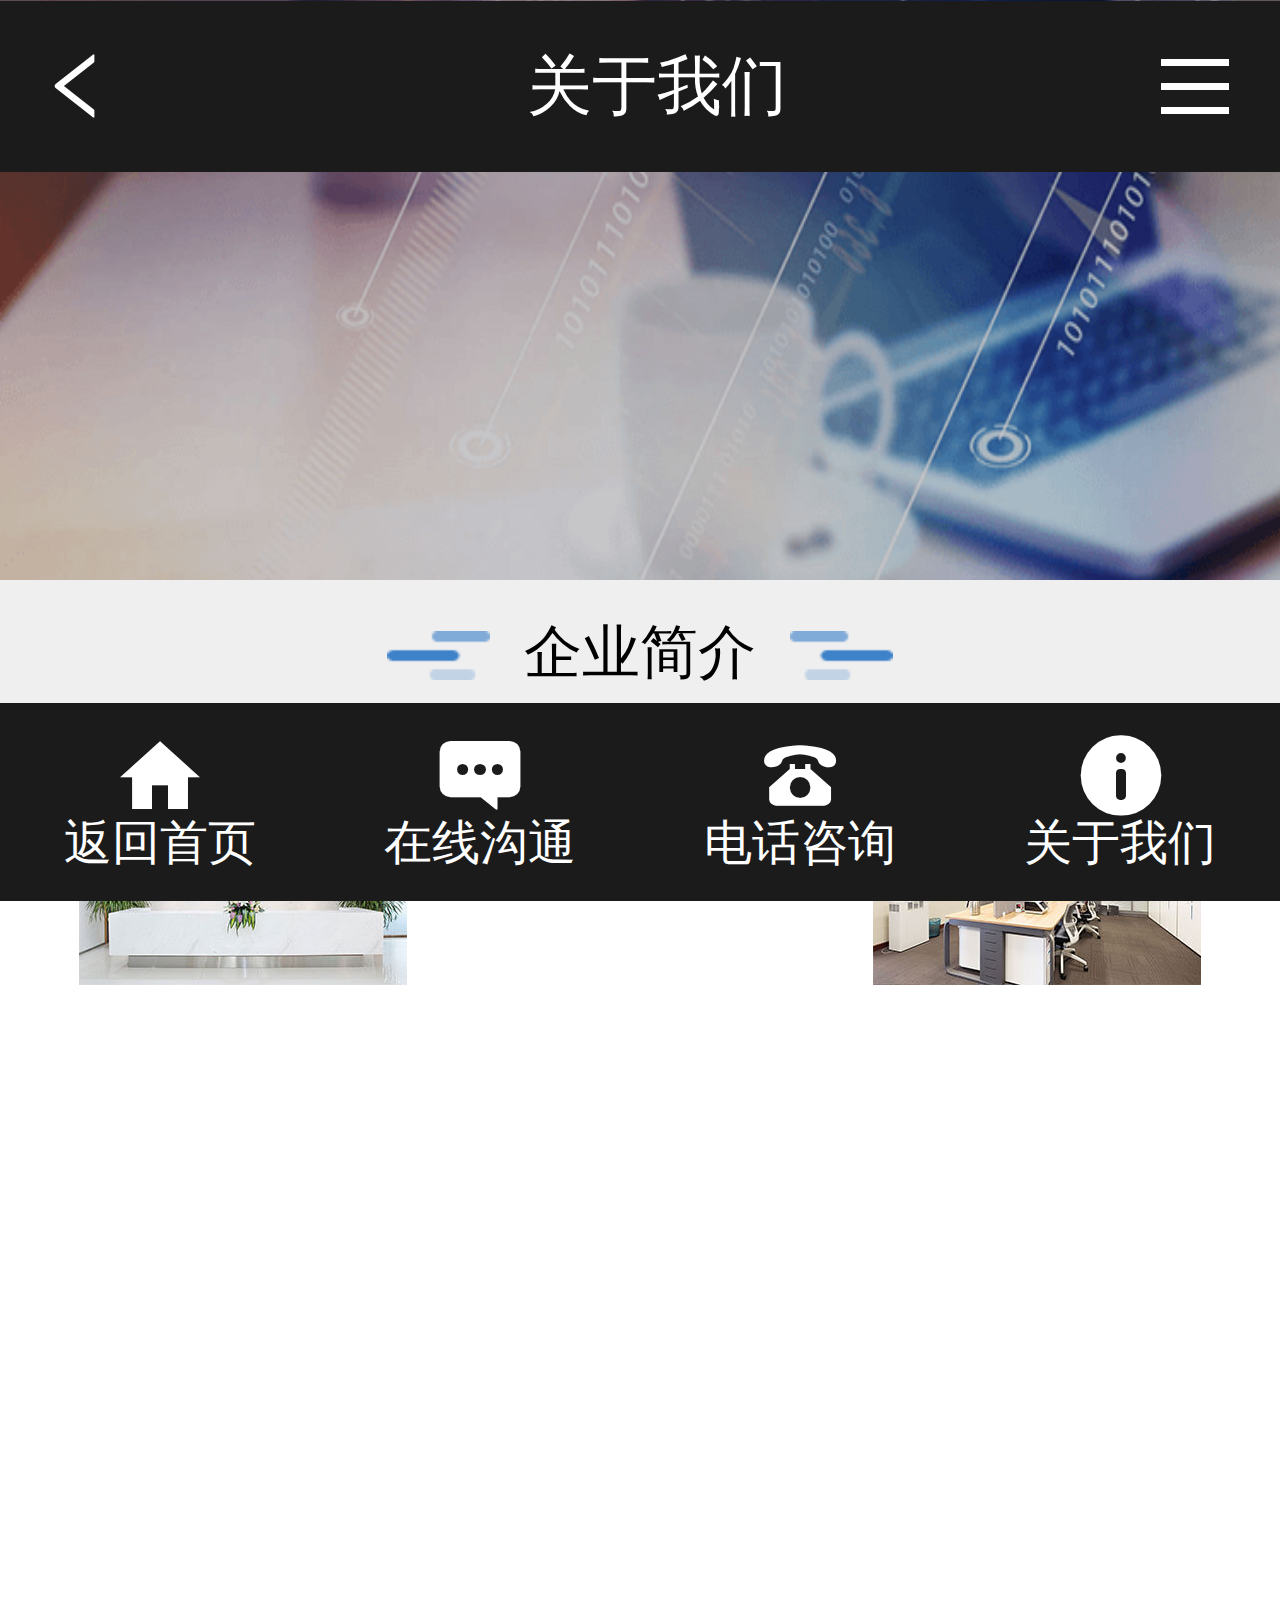
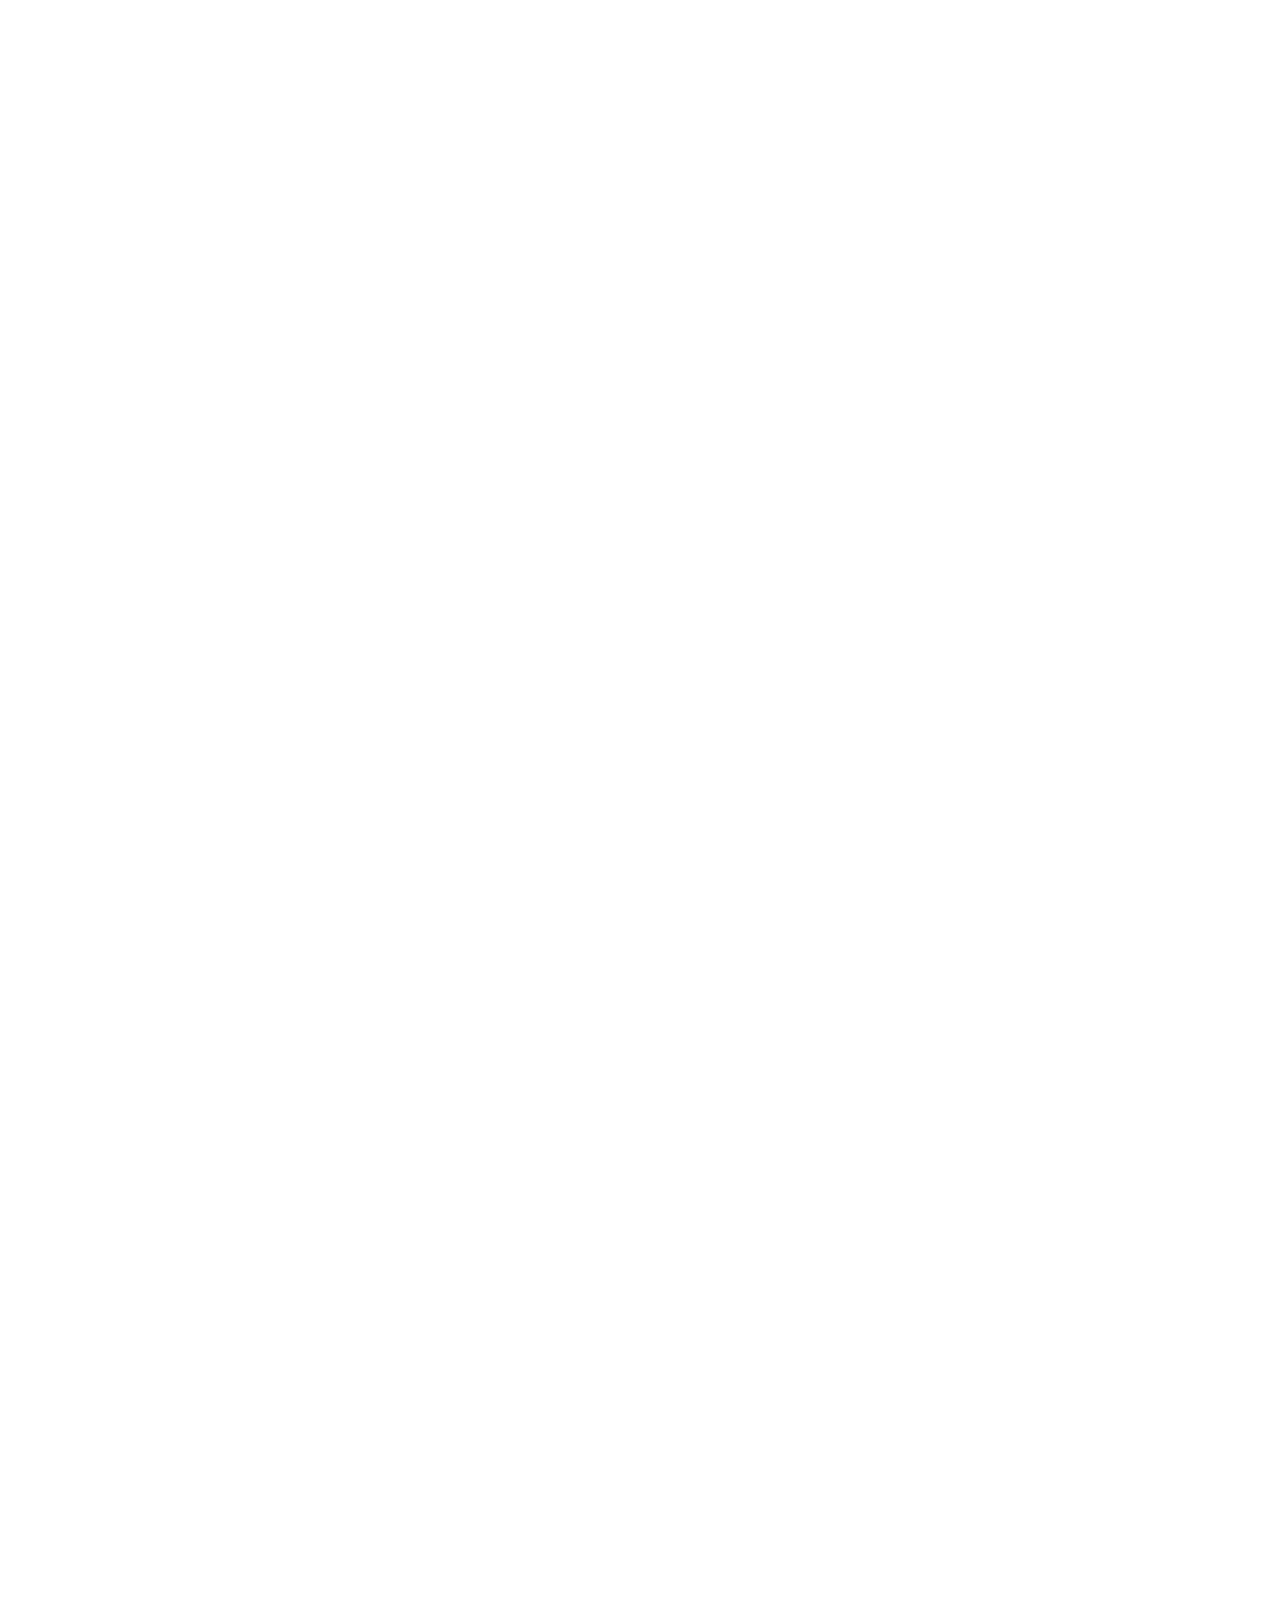
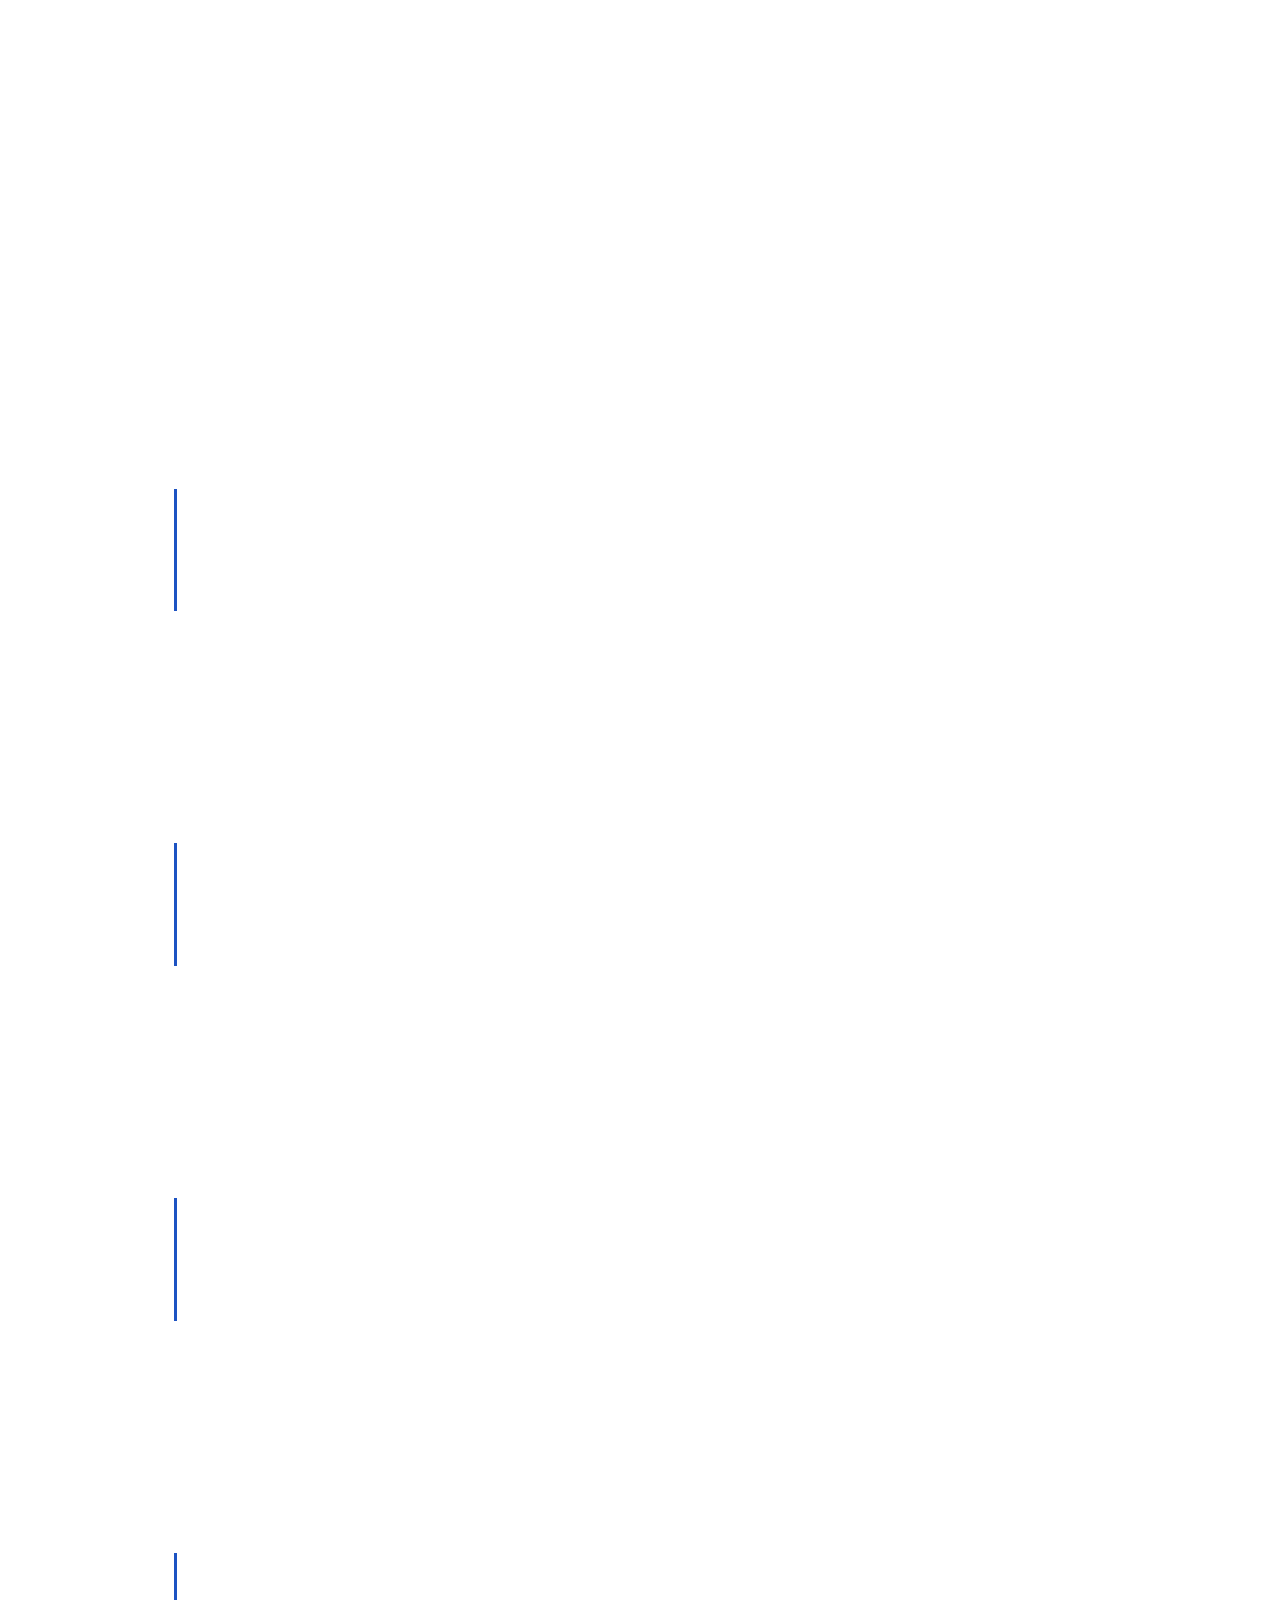
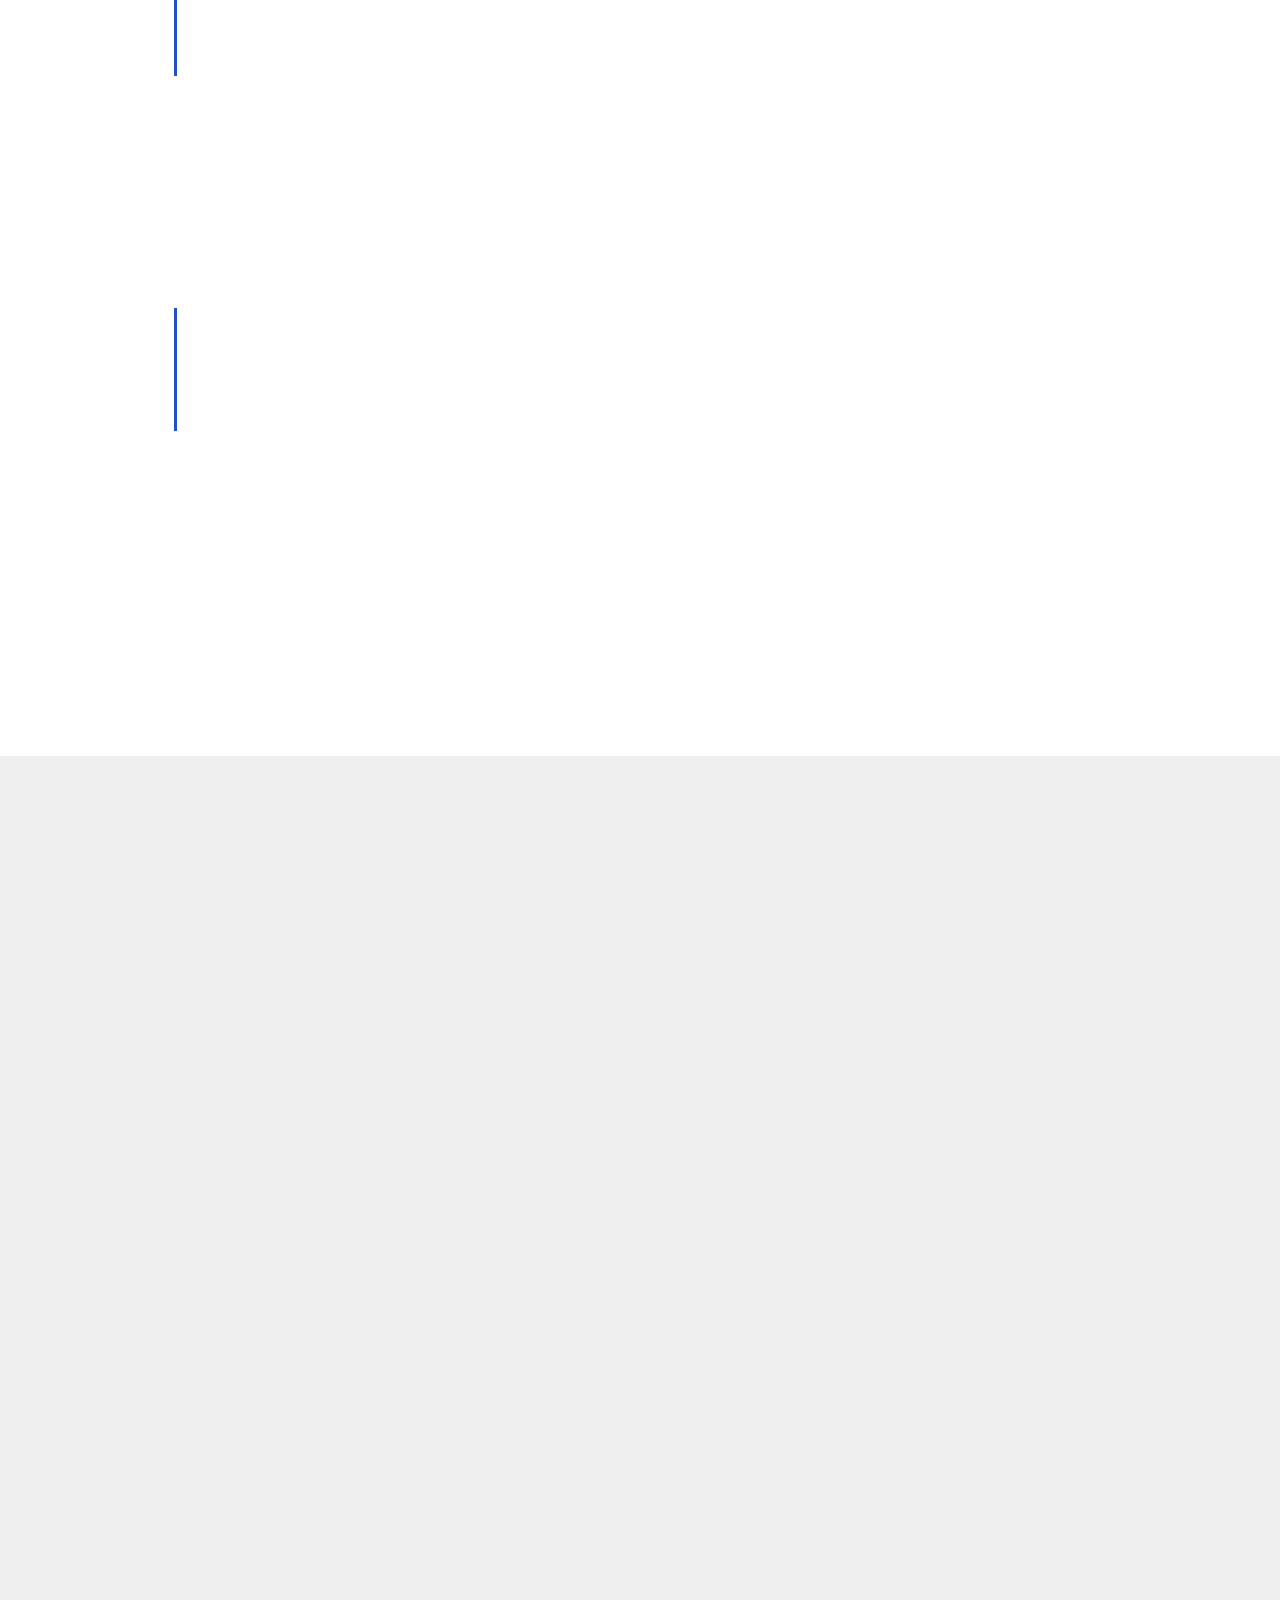
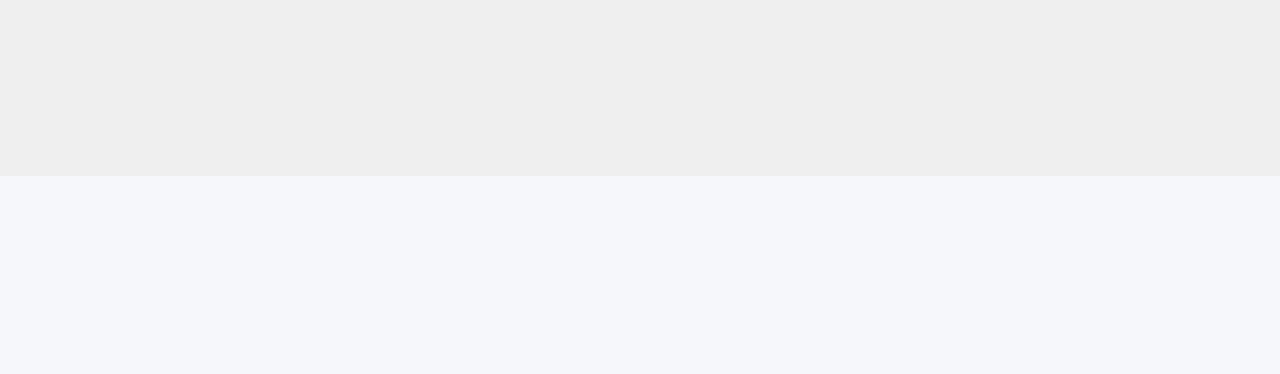
==== lbtMobile/about_us.html @ 7daedcdd "1" ====
<!DOCTYPE html>
<html>
<head>
	<title>恋比特-HOME</title> 
	<!-- 适用于移动端 -->
	<meta name="viewport" content="width=device-width, initial-scale=1" />
	<meta http-equiv="Content-Type" content="text/html; charset=utf-8" />
	<meta name="keywords" content="" />
	<script type="application/x-javascript"> addEventListener("load", function() { setTimeout(hideURLbar, 0); }, false); function hideURLbar(){ window.scrollTo(0,1); } </script>
	<!-- //适用于移动端 -->
	
	<link href="css/animate.css" type="text/css" rel="stylesheet" media="all"> 
	<link href="font-icon/iconfont.css" type="text/css" rel="stylesheet" media="all"> 
	<link href="css/swiper.css" type="text/css" rel="stylesheet" media="all"> 
	<link href="css/public.css" type="text/css" rel="stylesheet" media="all">
	<link href="css/home.css" type="text/css" rel="stylesheet" media="all"> 
</head>
<body>
	<!-- 头部导航 -->
	<header class="public_nav">
		<nav class="nav_btn shenqi1">
			<a class="nav-return shenqi2" href="javascript:history.back();"><i class="biticon biticon-left"></i></a>  
			<p class="nav_title">关于我们</p>
			<span id="navBtnIcon"  href="javascript:;" title="按钮" class="nav_btn_icon shenqi2">
	            <i></i>
	            <i></i>
	            <i></i>
	        </span>
		</nav>
		<ul class="nav_cont" id="navCont">
			<li class="nav-list">
				<a href="index.html"><i class="nav-icon biticon biticon-shouye"></i><span>首页</span></a>
			</li>
			<li class="nav-list">
				<a href="javascript:;"><i class="nav-icon biticon biticon-wangluo"></i><span>区块链</span><i class="biticon biticon-right"></i></a>
				<ul class="secondary_list">
					<li><a href=""><span>区块链技术开发</span></a></li>
					<li><a href=""><span>区块链项目服务</span></a></li>
					<li><a href=""><span>区块链生态</span></a></li>
				</ul>
			</li>
			<li class="nav-list">
				<a href="javascript:;"><i class="nav-icon  biticon biticon-youxi"></i><span>游戏开发</span><i class="biticon biticon-right"></i></a>
				<ul class="secondary_list">
					<li><a href=""><span>棋牌游戏</span></a></li>
					<li><a href=""><span>H5游戏</span></a></li>
					<li><a href=""><span>其他游戏开发</span></a></li>
				</ul>
			</li>
			<li class="nav-list">
				<a href="javascript:;"><i class="nav-icon  biticon biticon-shouji1"></i><span>APP微信开发</span><i class="biticon biticon-right"></i></a>
				<ul class="secondary_list">
					<li><a href=""><span>APP开发</span></a></li>
					<li><a href=""><span>微信开发</span></a></li>
					<li><a href=""><span>其他软件开发</span></a></li>
				</ul>
			</li>
			<li class="nav-list">
				<a href="javascript:;"><i class="nav-icon  biticon biticon-xiangao"></i><span>金融软件开发</span></a>
			</li>
			<li class="nav-list">
				<a href="Quality_service.html"><i class="nav-icon  biticon biticon-xihuan"></i><span>品质服务</span></a>
			</li>
			<li class="nav-list">
				<a href="javascript:;"><i class="nav-icon  biticon biticon-yonghuming"></i><span>关于我们</span></a>
			</li>
			<li class="nav-list">
				<a href="News.html"><i class="nav-icon  biticon biticon-liebiaodaohang_zixun"></i><span>行业咨讯</span></a>
			</li>
		</ul>
		<!-- 底部导航 -->
		<section class="footer_btn">
			<ul>
				<li><a href=""><p><i class="footer-icon biticon biticon-htmal5icon06"></i></p><span>返回首页</span></a></li>
				<li><a href=""><p><i class="footer-icon biticon biticon-tubiao313"></i></p><span>在线沟通</span></a></li>
				<li><a href="tel:400-109-3531"><p><i class="footer-icon biticon biticon-dianhuaguhua"></i></p><span>电话咨询</span></a></li>
				<li><a href=""><p><i class="footer-icon biticon biticon-guanyuwomen1"></i></p><span>关于我们</span></a></li>
			</ul>
		</section>
		<!-- 底部导航 //-->
	</header>
	<div id="hideNavCont"></div>
	<!-- 头部导航// -->
	<div class="main">
		<section class="banner-bgimg" id="auBgimg"></section>
		<section class="sort-cont" id="bannerSwiper">
			<div class="news_title wow fadeInUp center animated" data-wow-delay="0.1s"><h3 class="huise"><img class="newsTitleLt" src="img/title_left.png">企业简介<img class="newsTitleGt" src="img/title_right.png"></h3></div>
			<div class="about_us">
				<div class="huanjing shenqi1">
					<p class="shenqi2 wow fadeInLeft center animated" data-wow-delay="0.1s"><img src="img/about_us_01.jpg"></p>
					<p class="shenqi2 wow fadeInRight center animated" data-wow-delay="0.2s"><img src="img/about_us_02.jpg"></p>
				</div>
				<div class="au_text">
					<p class=" wow fadeInUp center animated" data-wow-delay="0.1s">恋比特国际科技发展（北京）有限责任公司(简称“恋比特”)是一家全球化科技型公司，近十多年来公司集游戏研发、金融软件开发与销售、区块链研发、AI应用等业务为一体，倾力服务于国内中小企业。海内外员工超过两万人，拥有1000多个知识产权，几十个分公司和产业平台，单游戏和金融系统开发或者合作上线项目就有一千八百余个。</p>
					<p class=" wow fadeInUp center animated" data-wow-delay="0.1s">LoveBit（恋比特）由美籍华人Ipeter Wang(爱彼特•王)博士于1987年在洛杉矶创办，起初是一个为游戏公司提供硬件支持业务的仅有七八个人的小车库，探索发展过程中几度易名和转型：近十多年来主体业务逐渐向游戏服务、区块链、数字金融与人工智能方向收拢。Ipeter Wang(爱彼特•王)老先生出生于西安一个书香家庭，少年时期随父到京，1985年到海外发展，近年转投北京，立志以新科技和新技术报效祖国服务人民！</p>
					<p class=" wow fadeInUp center animated" data-wow-delay="0.1s">公司技术团队一部分来自于同行的资深工程师、行业精英，部分人曾任职于谷歌、微软、阿里、网易、金山、百度、腾讯、工商银行、平安、中软等知名企业和单位；一部分成长于公司内部的技术筛淘与学习培养，很多人曾参与海内外上百个项目、产品的研发或运营——保障了公司开发出来的产品、服务的项目，既具有国际新理念新技术的特质，也积淀融化了本地产品的特色与经验；让绝大部分合作项目“接地气”的同时，更有效的实现功能创新，占领市场先机，脱颖而出。销售工程师与运营团队则更多的是来自于北京本地的优秀人才，再加以培训规范：保持与本地企业高度一致的服务形式，又最大可能的与国际服务意识与服务标准靠拢，努力服务好国内中小企业。</p>
				</div>
			</div>
		</section>
		<section class="news-cont baise" id="bannerSwiper">
			<div class="news_title wow fadeInUp center animated" data-wow-delay="0.1s"><h3 class="huise"><img class="newsTitleLt" src="img/title_left.png">发展历程<img class="newsTitleGt" src="img/title_right.png"></h3></div>
			<ul class="fzlc_text">
				<li class="topbef">
					<div class="wow fadeInLeft center animated" data-wow-delay="0.01s"><span>1987年</span></div>
					<p class="wow fadeInRight center animated" data-wow-delay="0.01s">在洛杉矶创办工作室主营游戏机等硬件产品</p>
				</li>
				<li>
					<div class="wow fadeInLeft center animated" data-wow-delay="0.1s"><span>1988-1996年</span></div>
					<p class="wow fadeInRight center animated" data-wow-delay="0.1s">业务范围扩充到计算机硬件，石油能源，金融服务，市政工程等领域。市场拓展到北美，欧洲，东南亚，中东等十几个国家和地区。</p>
				</li>
				<li>
					<div class="wow fadeInLeft center animated" data-wow-delay="0.2s"><span>1997-2001年</span></div>
					<p class="wow fadeInRight center animated" data-wow-delay="0.2s">几番收购，投资并购整合后。将业务收缩到智能、电子商务、软件开发、游戏服务、数据处理等几大主营业务上，年营收实现五十亿美金。</p>
				</li>
				<li>
					<div class="wow fadeInLeft center animated" data-wow-delay="0.3s"><span>2002-2006年</span></div>
					<p class="wow fadeInRight center animated" data-wow-delay="0.3s">主营业务进一步强化和收拢，主营游戏研发、金融服务、数据服务、智能应用等业务板块上。</p>
				</li>
				<li>
					<div class="wow fadeInLeft center animated" data-wow-delay="0.4s"><span>2007-2011年</span></div>
					<p class="wow fadeInRight center animated" data-wow-delay="0.4s">海内外员工超过两万人，拥有1000多个知识产权，上线项目一千八百余个。</p>
				</li>
				<li class="botbef">
					<div class="wow fadeInLeft center animated" data-wow-delay="0.5s"><span>2012-2018年</span></div>
					<p class="wow fadeInRight center animated" data-wow-delay="0.5s">业务以游戏服务、区块链研发为核心，强化发展数字货币、AR/VR、金融服务、智能应用等领域，投资中国大陆市场，先后在上海、香港、福建、厦门、成都、深圳、江苏、北京等地设立公司及办事处。</p>
				</li>
			</ul>
		</section>
		<section class="news-cont" id="bannerSwiper">
			<div class="news_title wow fadeInUp center animated" data-wow-delay="0.1s"><h3 class="huise"><img class="newsTitleLt" src="img/title_left.png">在线地图<img class="newsTitleGt" src="img/title_right.png"></h3></div>
			<!-- 百度地图 -->
		    <div id="baiduMap"></div>
		</section>


		
	</div>
	<script src="js/jquery-3.2.1.min.js"></script>
	<script src="js/wow.min.js"></script>
	<script src="js/swiper.js"></script>
	<script src="js/main.js"></script>
	<script src="http://api.map.baidu.com/api?v=2.0&ak=A1LU7iHS0avqQwPLAxbhKn0UYSQCuRVH"></script>
	<script src="js/jquery.baiduMap.min.js"></script>
	<script type="text/javascript">
    // B百度地图
    new BaiduMap({
        id: "baiduMap",
        title: {
            text: "恋比特国际科技发展(北京)有限责任公司",
            className: "baiduMap_title"
        },
        content: {
            className: "baiduMap_text",
            text: ["电话：400-109-3531", "地址：北京市朝阳区建国门外大街甲6号D座28层"]
        },
        point: {
            lng: 116.463853,
            lat: 39.912583
        },
        level: 17, //  选填--地图级别--(默认15)
        zoom: true, // 选填--是否启用鼠标滚轮缩放功能--(默认false)【新增】
        type: ["地图", "卫星", "三维"], // 选填--显示地图类型--(默认不显示)【新增】
        width: 310, // 选填--信息窗口width--(默认自动调整)
        height: 100, // 选填--信息窗口height--(默认自动调整)
    });
	</script>
</body>
</html>
---- lbtMobile/font-icon/iconfont.css ----
@font-face {font-family: "biticon";
  src: url('iconfont.eot?t=1534819802189'); /* IE9*/
  src: url('iconfont.eot?t=1534819802189#iefix') format('embedded-opentype'), /* IE6-IE8 */
  url('[data-uri]') format('woff'),
  url('iconfont.ttf?t=1534819802189') format('truetype'), /* chrome, firefox, opera, Safari, Android, iOS 4.2+*/
  url('iconfont.svg?t=1534819802189#biticon') format('svg'); /* iOS 4.1- */
}

.biticon {
  font-family:"biticon" !important;
  font-size:.38rem;
  font-style:normal;
  -webkit-font-smoothing: antialiased;
  -moz-osx-font-smoothing: grayscale;
}

.biticon-game:before { content: "\e6df"; }

.biticon-dingzhijiaju:before { content: "\e619"; }

.biticon-youxi:before { content: "\e643"; }

.biticon-xiaoyouxi:before { content: "\e618"; }

.biticon-tubiao313:before { content: "\e626"; }

.biticon-34:before { content: "\e6af"; }

.biticon-htmal5icon06:before { content: "\e622"; }

.biticon-meiyuandollar155:before { content: "\e6a5"; }

.biticon-guanyuwomen1:before { content: "\e61e"; }

.biticon-icon:before { content: "\e666"; }

.biticon-xiaoxi:before { content: "\e6c7"; }

.biticon-dianhua:before { content: "\e60a"; }

.biticon-yonghuming:before { content: "\e606"; }

.biticon-youxichongzhi:before { content: "\e638"; }

.biticon-yijianfankui:before { content: "\e63c"; }

.biticon-jiaoyiguanli:before { content: "\e66d"; }

.biticon-wangluo:before { content: "\e617"; }

.biticon-dashuju:before { content: "\e61a"; }

.biticon-shoucang:before { content: "\e62a"; }

.biticon-app:before { content: "\e644"; }

.biticon-youxi1:before { content: "\e613"; }

.biticon-xiangao:before { content: "\e72a"; }

.biticon-shouye:before { content: "\e63f"; }

.biticon-kefu:before { content: "\e614"; }

.biticon-yingyongchengxu:before { content: "\e8a1"; }

.biticon-liebiaodaohang_zixun:before { content: "\e639"; }

.biticon-xihuan:before { content: "\e6a9"; }

.biticon-leijishufuwux:before { content: "\e696"; }

.biticon-shouji:before { content: "\e612"; }

.biticon-fanhui2:before { content: "\e631"; }

.biticon-inspect:before { content: "\e662"; }

.biticon-wendang-yuanshijituantubiao:before { content: "\e632"; }

.biticon-ziyuanjrit:before { content: "\e630"; }

.biticon-relation:before { content: "\e6dd"; }

.biticon-aixin:before { content: "\e605"; }

.biticon-deploymentunit:before { content: "\e7d2"; }

.biticon-heart:before { content: "\e7e2"; }

.biticon-right:before { content: "\e7eb"; }

.biticon-left:before { content: "\e7ec"; }

.biticon-doubleright:before { content: "\e7f2"; }

.biticon-fanhui3:before { content: "\e722"; }

.biticon-eye1:before { content: "\e658"; }

.biticon-dianhuaguhua:before { content: "\e653"; }

.biticon-ffanhui-:before { content: "\e6b1"; }

.biticon-gameshield:before { content: "\e88f"; }

.biticon-shouji1:before { content: "\e60b"; }
---- lbtMobile/css/public.css ----
/*Moblie初始化样式*/
html,body,h1,h2,h3,h4,h5,h6,div,dl,dt,dd,ul,ol,li,p,blockquote,pre,hr,figure,table,caption,th,td,form,fieldset,legend,input,button,textarea,menu {
    margin: 0;
    padding: 0
}
html,body,fieldset,img,iframe,abbr {
    border: 0
}
li {
    list-style: none
}
textarea {
    overflow: auto;
    resize: none
}
a,button {
    cursor: pointer
}
h1,h2,h3,h4,h5,h6,em,strong,b {
    font-weight: 700
}
a,a:hover {
    text-decoration: none
}
body,html {
    width: 100%;
    font-weight: 400;
    display: -webkit-box;
    -webkit-box-orient: vertical;
    -webkit-box-align: center
}
html {
    -ms-text-size-adjust: 100%;
    -webkit-text-size-adjust: 100%;
    font-family: "Microsoft YaHei","Helvetica Neue",Arial,HelveticaNeue,Helvetica,"BBAlpha Sans",sans-serif
}
body {
    background: #FFF;
    opacity: 1;
    -webkit-transition: opacity 500ms ease-in;
    transition: opacity 500ms ease-in
}
a {
    text-decoration: none
}
input {
    -webkit-appearance: none
}
* {
    outline: 0;
    -webkit-tap-highlight-color: transparent;
    -webkit-touch-callout: none;
    -webkit-focus-ring-color: rgba(0,0,0,0)
}
p,a,li,span,input {
    font-size: .28rem
}
h1 {
    font-size: .32rem
}
h2 {
    font-size: .34rem
}
h3 {
    font-size: .3rem
}
h4 {
    font-weight: 400;
    font-size: .3rem
}
h5 {
    font-size: .28rem
}
textarea {
    font-size: .28rem
}
a {
    color: #434343
}
img {
    display: block
}
html {
    font-size: 312.5%
}
@media screen and (max-width:359px) and (orientation:portrait) {
    html {
        font-size: 266.67%
    }
}
@media screen and (min-width:360px) and (max-width:374px) and (orientation:portrait) {
    html {
        font-size: 300%
    }
}

@media screen and (min-width:384px) and (max-width:399px) and (orientation:portrait) {
    html {
        font-size: 320%
    }
}

@media screen and (min-width:400px) and (max-width:413px) and (orientation:portrait) {
    html {
        font-size: 333.33%
    }
}

@media screen and (min-width:414px) and (max-width:431px) and (orientation:portrait) {
    html {
        font-size: 345%
    }
}

@media screen and (min-width:432px) and (max-width:479px) and (orientation:portrait) {
    html {
        font-size: 360%
    }
}

@media screen and (min-width:480px) and (max-width:639px) and (orientation:portrait) {
    html {
        font-size: 400%
    }
}

@media screen and (min-width:640px) and (orientation:portrait) {
    html {
        font-size: 533.33%
    }
}

/*************************************导航部分************************************************/
.ovfHiden{overflow: hidden;height: 100%;}
/* nav */
.public_nav {
    width: 100%;
    position: fixed;
    z-index: 1000;
    top: 0;
    left: 0;
}
/*下拉导航出现后空白区域透明背景*/
#hideNavCont{
    width: 100%;
    height: 100%;
    top: 0;
    left: 0;
    bottom: 0;
    right: 0;
    display: none;
    position: fixed;
    overflow: hidden;
    z-index: 888;
    background: rgba(0,0,0,.8);
}
/*下拉导航显示隐藏*/
#hideNavCont.nav-show{
    display: block;
}
#hideNavCont.nav-hide{
    display: none;
}
.nav_cont.nav-show{
    display: block;
    -webkit-animation: bounceInLeft .5s 0s ease-in-out both;
    -moz-animation: bounceInLeft .5s 0s ease-in-out both;
    -ms-animation: bounceInLeft .5s 0s ease-in-out both;
    animation: bounceInLeft .5s 0s ease-in-out both;
}
.nav_cont.nav-hide{
    display: none;
    -webkit-animation: fadeOutRight .5s 0s ease-in-out both;
    -moz-animation: fadeOutRight .5s 0s ease-in-out both;
    -ms-animation: fadeOutRight .5s 0s ease-in-out both;
    animation: fadeOutRight .5s 0s ease-in-out both;
}

.shenqi1{
    display: box;
    display: -webkit-box;
    display: -moz-box;
    display: -ms-flexbox;
    display: -webkit-flex;
    display: flex;
    -webkit-box-align: center;
    -moz-box-align: center;
    box-align: center;
    -webkit-align-items: center;
    align-items: center;
    justify-content: space-between;
    -webkit-box-pack: justify;
    -moz-box-pack: justify;
    box-pack: justify;
    flex-pack: justify;
}
.shenqi2{
    display: box;
    display: -webkit-box;
    display: -moz-box;
    display: -ms-flexbox;
    display: -webkit-flex;
    display: flex;
    -webkit-box-orient: vertical;
    -webkit-box-direction: normal;
    -webkit-flex-direction: column;
    flex-direction: column;
    justify-content: space-between;
    -webkit-box-pack: justify;
    -moz-box-pack: justify;
    box-pack: justify;
}
/*导航按钮部分*/
.nav_btn{
    width: 100%;
    overflow: hidden;
    height: 1rem;
    position: relative;
    z-index: 999;
    background: #1b1b1b;
}
/*导航logo*/
.nav_btn .nav_logo {
    background: url(../img/logo.png) 0 0 no-repeat;
    background-size: 100% 100%;
    width: 1.6rem;
    height: 0.66rem;
    display: block;
    margin:0.15rem auto;
}
/*导航返回上一页*/
.nav-return{
    height: 1rem;
    line-height: 1rem;
    text-align: center;
    padding: 0 .2rem;
}
.nav-return i{
    color: #FFF;
    font-size: .5rem!important;
}
/*导航标题*/
.nav_title{
    font-size: .38rem;
    font-weight: normal;
    color: #FFF;
    margin:0.15rem auto;
}
/*菜单按钮*/
.nav_btn .nav_btn_icon{
    width: .4rem;
    height: .32rem;
    margin-right: .3rem
}
/*菜单按钮条*/
.nav_btn .nav_btn_icon i{
    display: block;
    background: #FFF;
    width: .4rem;
    height: .04rem;
    -webkit-transition: all .2s ease-in-out;
    -moz-transition: all .2s ease-in-out;
    -ms-transition: all .2s ease-in-out;
    transition: all .2s ease-in-out
}
.nav_btn .nav_btn_icon.cur i:nth-of-type(1) {
    -webkit-transform: rotate(45deg) translate(0.1rem,.1rem);
    -moz-transform: rotate(45deg) translate(0.1rem,.1rem);
    -ms-transform: rotate(45deg) translate(0.1rem,.1rem);
    transform: rotate(45deg) translate(0.1rem,.1rem)
}

.nav_btn .nav_btn_icon.cur i:nth-of-type(2) {
    display: none
}

.nav_btn .nav_btn_icon.cur i:nth-of-type(3) {
    -webkit-transform: rotate(-45deg) translate(0.1rem,-.1rem);
    -moz-transform: rotate(-45deg) translate(0.1rem,-.1rem);
    -ms-transform: rotate(-45deg) translate(0.1rem,-.1rem);
    transform: rotate(-45deg) translate(0.1rem,-.1rem)
}
/*导航下拉部分*/
.nav_cont{
    position: fixed;
    width: 5rem;
    left: 0;
    top: 1rem;
    bottom: 0;
    right: 0;
    background: #3e3a39;
    z-index: 998;
    overflow: hidden;
    display: none;
}
/*导航列表*/
.nav_cont .nav-list{
    min-height: 0.8rem;
    overflow: hidden;
    position: relative;
    border-bottom: 1px solid #9f9d9c;
}
.nav_cont .nav-list a{
    display: block;
    overflow: hidden;
    padding-left: 0.4rem;
    line-height: 0.8rem;
    max-height: 0.8rem;
    color: #ABB1B7;
}
.nav_cont .nav-list a .nav-icon{
    font-size: 0.42rem;
    position: absolute;
    margin-left: -1px;
}
.nav_cont .nav-list a span {
    color: #FFF;
    font-size: 0.3rem;
    margin-left: 0.7rem;
}
.nav_cont .nav-list a i{
    color: #FFF;
    font-weight: normal;
}
/*箭头靠右*/
.biticon-right{
    float: right;
    margin-right: 20px;
    font-size: 0.25rem!important;
    transition: transform .3s;
}
.nav-list.nav-show .biticon-right{
    transform: rotate(90deg);
}
/*导航二级列表*/
.nav_cont .nav-list .secondary_list{
    overflow: hidden;
}
.nav-list .secondary_list li{
    width: 4.2rem;
    margin: 0 auto;
    border-top: 1px dotted #9f9d9c;
}

.nav-list .secondary_list li span{
     margin-left: 0.32rem;
     font-size: .28rem;
}
.nav-list ul {
    display: none;
    background: rgba(0,0,0,.1);
}
.nav-list.nav-show .secondary_list{
    display: block;
}
.nav_cont .nav-list>a:before{
    content: "";
    position: absolute;
    left: 0px;
    width: 2px;
    height: 46px;
    background: #FFF;
    opacity: 0;
    transition: all .3s;
}


.nicescroll-rails {
    background-color: #434343 !important;
    border: 1px solid #b3b3b3;
    left:5.6rem !important;
    
}
.nicescroll-cursors{
    background-color: rgb(158, 158, 158)!important;
    
}
#navCont::-webkit-scrollbar-track
{ 
    border-radius: 10px;
    background-color: #F5F5F5;
}

#navCont::-webkit-scrollbar {
    width: 6px;
    background-color: #F5F5F5;
}

#navCont::-webkit-scrollbar-thumb {
    border-radius: 10px;
    background-color: #6b046b;
    border: 1px solid rgba(255, 255, 255, 0.7) !important;
}

/******************************** 【 导航部分 END 】 ********************************************/

/*标题*/
.tiele-cont{
    width: 100%;
    height: 0.46rem;
    padding: 0.36rem 0;
    display：flex;
}
.tiele-cont h2{
    padding: 0 0.36rem;
    font-weight: normal;
    float: left;
}
.tiele-cont h2 span{
    margin-left: 0.36rem;
    position: relative;
    display: inline-block;
    color: #434343;
}
.tiele-cont h2 span i{
    width: 1px;
    height: 0.34rem;
    left: -0.16rem;
    top: -0.04rem;
    position: absolute;
    display: block;
    background: #434343;
    transform:rotate(25deg);
    -ms-transform:rotate(25deg);
    -moz-transform:rotate(25deg);
    -webkit-transform:rotate(25deg);
    -o-transform:rotate(25deg);
}
.tiele-cont .zhongx{
    height: 0.1rem;
    flex: 1;
    margin-top: 0.2rem;
    border: 1px solid #d7d7d7;
    border-left: 0;
    border-right: 0;
}

/*背景颜色*/
.baise{
    background: #FFF!important;
}
.huise{
    background: #efefef!important;
}
.lanse{
    background: #3395e1!important;
}
.fense{
    background: #d05e4f!important;
}
.lvse{
    background: #51b444!important;
}
.chengse{
    background: #cf8e4e!important;
}
/*字体颜色*/
.baiseColor{
    color: #FFF!important;
}
.huiseColor{
    color: #efefef!important;
}
.lanseColor{
    color: #3395e1!important;
}
.fenseColor{
    color: #d05e4f!important;
}
.lvseColor{
    color: #51b444!important;
}
.chengseColor{
    color: #cf8e4e!important;
}
/******************************** 【 焦点图 】 ************************************************/

/*焦点图*/
.banner-bgimg{
    width: 100%;
    padding-top: 1rem; 
}
/*焦点图*/
.banner-swiper{
    width: 100%;
    padding-top: 1rem; 
}
.banner-swiper .swiper-container {
      width: 100%;
      height: 100%;
    }
.banner-swiper .swiper-container .swiper-slide img{
    width: 100%;
}
.banner-swiper .swiper-pagination{
    height:  0.28rem!important;
    bottom: 0.28rem!important;
    line-height:0rem!important;
}
.banner-swiper .swiper-pagination .swiper-pagination-bullet{
    width: 0.18rem;
    height: 0.18rem;
    background: #FFF!important;
    opacity: 1!important;
    border: 1px solid #FFF;
}
.banner-swiper .swiper-pagination .swiper-pagination-bullet-active {
    opacity: 1;
    border-color: #f40101;
}



/******************************** 【 导航部分 】 ************************************************/
.footer_btn{
    width: 7.5rem;
    height: 1.16rem;
    background: #1b1b1b;
    position: fixed;
    bottom: 0;
    z-index: 1000;
    overflow: hidden;
}
.footer_btn ul{
    width: 100%;
    height: 100%;
    overflow: hidden;
    display: flex;
}
.footer_btn ul li{
    width: 25%;
    padding: 0.13rem;
    display: -webkit-box;
    display: -ms-flexbox;
    display: flex;
    -webkit-box-orient: vertical;
    -webkit-box-direction: normal;
    -ms-flex-flow: column;
    flex-flow: column;
    -webkit-box-flex: 1;
    -ms-flex: 1;
    flex: 1;
    text-decoration: none;
    text-align: center;
    font-size: 0.26666667rem;
    vertical-align: bottom;
}
.footer_btn ul li a{
    width: 100%;
    height: 100%;
    display: block;
}
.footer_btn ul li p{
    height: .5rem
}
.footer_btn ul li .footer-icon{
    font-size: 0.54rem;
}
.footer_btn ul li .footer-icon,.footer_btn ul li span{
    color: #FFF;
}
---- lbtMobile/css/home.css ----
/******************************** 【 主体部分 】 ************************************************/
.main{
    width: 7.5rem;
    background: #f6f7fb;
    position: relative;
    overflow: hidden;
    padding-bottom: 1.16rem;
}
/*分类*/
.sort-cont{
    width: 100%;
    background: #FFF;
}
.sort-cont ul{
    width: 100%;
    display: flex;
    overflow: hidden;
}
.sort-cont ul li{
    width: 25%;
    padding:0 0 0.4rem 0;
    display: -webkit-box;
    display: -ms-flexbox;
    display: flex;
    -webkit-box-orient: vertical;
    -webkit-box-direction: normal;
    -ms-flex-flow: column;
    flex-flow: column;
    -webkit-box-flex: 1;
    -ms-flex: 1;
    flex: 1;
    text-decoration: none;
    text-align: center;
    font-size: 0.26666667rem;
    vertical-align: bottom;
}
.sort-cont ul li p{
    width: 1.2rem;
    height: 1.2rem;
    border-radius: 50%;
    text-align: center;
    line-height: 1.22rem;
    display: block;
    margin: 0 auto;
    -webkit-transition: -webkit-transform 0.5s ease-out;
    -moz-transition: -moz-transform 0.5s ease-out;
    -o-transition: -o-transform 0.5s ease-out;
    -ms-transition: -ms-transform 0.5s ease-out;
}
.sort-cont ul li p i{
    color: #FFF;
    font-size: 0.54rem;
}
.sort-cont ul li:hover p{
    -webkit-transform: rotateZ(360deg);
    -moz-transform: rotateZ(360deg);
    -o-transform: rotateZ(360deg);
    -ms-transform: rotateZ(360deg);
    transform: rotateZ(360deg);
}
.sort-cont ul li h1{
    padding: 0.1rem 0;
    font-weight: normal;
}
.sort-cont ul li p img{
    width: 100%;
    height: 100%;
}

/*主营业务*/
.business-cont{
    width: 100%;
    overflow: hidden;
    background: #efefef;
}
.business-cont .business_list{
    width: 6.8rem;
    overflow: hidden;
    padding:0 0.35rem;
}
.business-cont .business_list li{
    padding: 0.2rem;
    margin-bottom: 0.3rem;
    border-radius: 0.2rem;
    overflow: hidden;
    background: #FFF;
    -moz-box-shadow:2px 2px 4px #ccc;
    -webkit-box-shadow:2px 2px 4px #ccc;
    -ms-box-shadow:2px 2px 4px #ccc;
    box-shadow:2px 2px 4px #ccc;
}
.business-cont .business_list li a{
    width: 100%;
    height: 100%;
    display: block;
}

.business-cont .business_list li h1{
    height: 0.6rem;
    border-bottom: 1px solid #CCC;
    line-height: 0.48rem;
    font-weight: normal;
}
.business-cont .business_list li h1 i{
    margin-right: 0.15rem;
}
.business-cont .business_list li h1 span{
    float: right;
    font-weight: normal;
    color: #898989;
}
.business-cont .business_list li:hover h1 span{
    color:  #cf0f32;
}
.business-cont .business_list li h1 b{
    width: 1px;
    height: 0.28rem;
    margin-top: -0.03rem;
    display: inline-block;
    vertical-align: middle;
    margin-right: 0.15rem;
}
.business-cont .business_list li:nth-of-type(1) h1{
    color: #3e5c93;
}
.business-cont .business_list li:nth-of-type(1) h1 b{
    background: #3e5c93;
}
.business-cont .business_list li:nth-of-type(2) h1{
    color: #a53f39;
}
.business-cont .business_list li:nth-of-type(2) h1 b{
    background: #a53f39;
}
.business-cont .business_list li:nth-of-type(3) h1{
    color: #459d53;
}
.business-cont .business_list li:nth-of-type(3) h1 b{
    background: #459d53;
}
.business-cont .business_list li:nth-of-type(4) h1{
    color: #cf8e4e;
}
.business-cont .business_list li:nth-of-type(4) h1 b{
    background: #cf8e4e;
}
.business-cont .business_list li p{
    height: .75rem;
    padding-top: 0.1rem;
    line-height: 0.38rem;
    text-overflow: ellipsis; 
    display: -webkit-box; 
    overflow: hidden; 
    -webkit-box-orient: vertical; 
    -webkit-line-clamp: 2;
}

/*特色产品*/
.product-cont{
    width: 100%;
    overflow: hidden;
    background: #FFF;
}
.product-cont .product_tab{
    width: 100%;
    height: .8rem;
    border:1px solid #CCC;
    border-left: 0;
    border-right: 0;
}
.product-cont .product_tab a{
    width: 20%;
    padding: .22rem 0;
    text-align: center;
}
.product-cont .product_tab .hover_tab{
    color: #a53f39;
    border-bottom: 0.02rem solid #a53f39;
}
.product-cont .product_list{
    width: 6.78rem;
    padding: .18rem 0.36rem;
    overflow: hidden;
}
.product-cont .product_list li{
    width: 3.15rem;
    margin: .12rem;
    position: relative;
    float: left;
}
.product-cont .product_list li img,.product-cont .product_list li a{
    width: 100%;
    height: 100%;
    display: block;
}
.product-cont .product_list li h1{
    width: 100%;
    height: .6rem;
    line-height: .6rem;
    text-align: center;
    color: #FFF;
    font-weight: 540;
    position: absolute;
    bottom: 0;
    background: rgba(0,0,0,0.6);
}
.product_more{
    height: .7rem;
}
.product_more a{
    padding:.14rem;
    margin-right: .5rem;
    border-radius: .3rem;
    background: #efecf0;
    display: block;
    float: right;
    -moz-box-shadow:0px 0px 1px #ccc;
    -webkit-box-shadow:0px 0px 1px #ccc;
    -ms-box-shadow:0px 0px 1px #ccc;
    box-shadow:0px 0px 1px #ccc;
    -webkit-transition: all 0.5s;
    -moz-transition: all 0.5s;
    -o-transition: all 0.5s;
    transition: all 0.5s;
}
.product_more a:hover{
    color: #FFF;
    background: #cf0f32;
    -moz-box-shadow:0px 0px 2px #ccc;
    -webkit-box-shadow:0px 0px 2px #ccc;
    -ms-box-shadow:0px 0px 2px #ccc;
    box-shadow:0px 0px 2px #ccc;
}
/*新闻资讯*/
.news-cont{
    width: 100%;
    overflow: hidden;
    padding-bottom: .18rem;
    background: #efefef;
}

.news-cont .news_list{
    width: 6.78rem;
    padding:0 .36rem ;
    overflow: hidden;
}
.news-cont .news_list li{
    width: 6.42rem;
    padding: .18rem;
    background: #FFF;
    overflow: hidden;
    margin-bottom: .3rem;
    -moz-box-shadow:0px 0px 4px #ccc;
    -webkit-box-shadow:0px 0px 4px #ccc;
    -ms-box-shadow:0px 0px 4px #ccc;
    box-shadow:0px 0px 4px #ccc;
}
.news-cont .news_list li:hover{
    -moz-box-shadow:0px 0px 10px #ccc;
    -webkit-box-shadow:0px 0px 10px #ccc;
    -ms-box-shadow:0px 0px 10px #ccc;
    box-shadow:0px 0px 10px #ccc;    
}
.news-cont .news_list li .date_cont{
    width: 1rem;
    height: 1rem;
    padding: .18rem;
    float: left;
    position: relative;
    background: #8d8d8d;
    -webkit-transition: all 0.5s;
    -moz-transition: all 0.5s;
    -o-transition: all 0.5s;
    transition: all 0.5s;
}
.news-cont .news_list li:hover .date_cont{
    background: #cf0f32;
}
.news-cont .news_list li .date_cont span{
    width: .5rem;
    height: .5rem;
    line-height: .5rem;
    text-align: center;
    display: block;
    color: #FFF;

}
.news-cont .news_list li .date_cont .month_cont{
    padding-right: .5rem;
    font-size: .48rem;
}
.news-cont .news_list li .date_cont .day_cont{
    padding-left: .5rem;
    font-size: .38rem;
}
.news-cont .news_list li .date_cont:before{
    content: "";
    position: absolute;
    left: .7rem;
    width: .02rem;
    height: 1rem;
    background: #FFF;
    transform:rotate(45deg);
    -ms-transform:rotate(45deg);
    -moz-transform:rotate(45deg);
    -webkit-transform:rotate(45deg);
    -o-transform:rotate(45deg);
}
.news_text{
    overflow: hidden;
    padding: .14rem;
    padding-right: 0;
}
.news_text h1{
    font-weight: 530;
    line-height: .6rem;
    color: #000;
    display: block;
    overflow: hidden;
    white-space: nowrap;
    -o-text-overflow: ellipsis;
    text-overflow: ellipsis;
}
.news_text p{
    line-height: .46rem;
    font-size: .25rem;
    color: #434343;
    display: block;
    overflow: hidden;
    white-space: nowrap;
    -o-text-overflow: ellipsis;
    text-overflow: ellipsis;
}

/*留言板*/
.liuyanban{
    width: 100%;
    overflow: hidden;
    padding-bottom: .38rem;
    background: #FFF;

}
.message_board{
    width: 6.78rem;
    padding:0 .36rem ;
    overflow: hidden;
}
.message_board .mb_div{
    width: 6.78rem;
    margin-bottom: .24rem;
    position: relative;
}
.message_board .mb_div input,.message_board .mb_div textarea,.message_board .mb_div button{
    background: none;
    font-size: .28rem;
    border-radius: 10px;
    color: #000;
    outline: 0 none;
    border: 1px solid #AAA;
}
.message_board .mb_div input{
    width: 5.78rem;
    padding-left: 1rem;
    height: 1rem;
    line-height: 12em;
    
}
.message_board .mb_div textarea{
    width: 6.38rem;
    height: 2rem;
    padding: .2rem;
    font-size: .32rem;
    overflow: hidden;
}
.message_board .mb_div button{
    width: 6.78rem;
    height: 1rem;
    line-height: 1rem;
    font-size: .32rem
    background: #efecf0;
    color: #000;
    cursor:pointer;
    -webkit-transition: all 0.5s;
    -moz-transition: all 0.5s;
    -o-transition: all 0.5s;
    transition: all 0.5s;
}
.message_board .mb_div button:hover{
    color: #FFF;
    background: #cf0f32;
}
.mynamel,.myphonel{
    height: 1rem;
    line-height: 1rem;
    position: absolute;
    top: 0;
    left: .18rem;
    color: #000;
    font-size: .34rem;
}
.clear {
  clear: both;
  }
.banner_main,.business,.product,.sell_div,.cooperation,.certificate{
    overflow: hidden;
}

/*新闻资讯*/
.contact-cont{
    width: 100%;
    overflow: hidden;
    padding-bottom: .38rem;
    background: #FFF;
}
.content_text{
    width: 100%;
}
.content_text p{
    text-align: center;
    font-size: .26rem;
    line-height: .5rem;
}



/*新闻列表页*/
.news_title{
    width: 100%;
    background: #efefef;
    text-align: center;
    height: .4rem;
    overflow: hidden;
    padding: .2rem 0;
}
.news_title h3{
    width: auto;
    height: .4rem;
    padding: 0 .2rem;
    display: inline-block!important;
    display: inline;
    font-size: .34rem;
    font-weight: normal;
    vertical-align: top;
    position: relative;
}
.newsTitleLt,.newsTitleGt{
    width: .6rem;
    top: .1rem;
    position: absolute;
    display: block;
}
.newsTitleLt{
left: -.6rem;
}
.newsTitleGt{
    right: -.6rem;
}

.news-cont .product_tab{
    width: 100%;
    height: .8rem;
    border:1px solid #CCC;
    border-left: 0;
    border-right: 0;
}
.news-cont .product_tab a{
    width: 20%;
    padding: .22rem 0;
    text-align: center;
    position: relative;
    -webkit-transition: all 0.5s;
    -moz-transition: all 0.5s;
    -o-transition: all 0.5s;
    transition: all 0.5s;
}

.rightB:after{
    content: "";
    width: .02rem;
    height: .26rem;
    top: .28rem;
    right: 0;
    background: #CCC;
    position: absolute;
    display: block;
}
.news-cont .product_tab .hover_tab,.news-cont .product_tab a:hover{
    color: #a53f39;
    border-bottom: 0.02rem solid #a53f39;
}
.newsCont_list{
    padding-top: .26rem!important;
}
.load_more{
    width: 100%;
    padding: .2rem 0;
    text-align: center;
}
.load_more a{
    padding: .2rem .4rem;
    border-radius: .12rem;
    background: #efecf0;
    display: inline-block!important;
    display: inline;
    -webkit-transition: all 0.5s;
    -moz-transition: all 0.5s;
    -o-transition: all 0.5s;
    transition: all 0.5s;
}
.load_more a:hover{
    color: #FFF;
    background: #cf0f32;
}
/*品质服务*/
#bBgimg{
    height: 2.4rem;
    background: url(../img/qs_bg.png) top center no-repeat;
    background-size: 100% 100%;
}

.qs_list{
    width: 6.78rem;
    padding:.36rem ;
    padding-bottom: 0;
    overflow: hidden;
}
.qs_list li{
    width: 6.42rem;
    padding: .18rem;
    border-radius: .1rem;
    background: #FFF;
    overflow: hidden;
    margin-bottom: .3rem;
    -moz-box-shadow:0px 0px 4px #bfd8f1;
    -webkit-box-shadow:0px 0px 4px #bfd8f1;
    -ms-box-shadow:0px 0px 4px #bfd8f1;
    box-shadow:0px 0px 4px #bfd8f1;
}
.qs_list li:hover{
    -moz-box-shadow:0px 0px 10px #bfd8f1;
    -webkit-box-shadow:0px 0px 10px #bfd8f1;
    -ms-box-shadow:0px 0px 10px #bfd8f1;
    box-shadow:0px 0px 10px #bfd8f1;    
}
.qs_list li .qsimg_cont{
    width: 1.2rem;
    height: 1.2rem;
    padding: .18rem;
    line-height: 1.3rem;
    float: left;
    position: relative;
    -webkit-transition: all 0.5s;
    -moz-transition: all 0.5s;
    -o-transition: all 0.5s;
    transition: all 0.5s;
}
.qs_list li .qsimg_cont i{
    font-size: 1.18rem;
    color: #2e67d3;
    background-image: -webkit-gradient(linear, 0 0, 0 bottom, from(rgba(121, 167, 241, 1)), to(rgba(12, 59, 165, 1)));
    -webkit-background-clip: text;
    -webkit-text-fill-color: transparent;
}

.qs_text{
    overflow: hidden;
    padding:0 .14rem 0 0;
    padding-right: 0;
}
.qs_text h1{
    font-weight: 530;
    padding-bottom: .1rem;
    color: #505050;
    display: block;
    border-bottom: 1px solid #e5e5e5;
    overflow: hidden;
    white-space: nowrap;
    -o-text-overflow: ellipsis;
    text-overflow: ellipsis;
}
.qs_text p{
    padding-top: .04rem;
    line-height: .30rem;
    font-size: .24rem;
    color: #8d8d8d;
    text-overflow: ellipsis; 
    display: -webkit-box; 
    overflow: hidden; 
    -webkit-box-orient: vertical; 
    -webkit-line-clamp: 3;
}
.fwln-cont{
    width: 100%;
    overflow: hidden;
    padding-bottom: .38rem;
    background: url(../img/pinz_bg.png) top center no-repeat;
    background-size: 100% 100%;
}
.fwln-cont .fwln_text{
    width: 6.78rem;
    padding: .36rem ;
    overflow: hidden;
    padding-bottom: 0;
}
.fwln-cont .fwln_text p{
    padding: .2rem;
    line-height: .36rem;
    text-indent: 2em;
    color: #FFF;
    font-size: .28rem;
}
.technology{
    width: 6.06rem;
    margin: .36rem;
    padding: .26rem .36rem;
    border-radius: .1rem;
    overflow: hidden;
    -moz-box-shadow:0px 0px 10px #b3b2b2;
    -webkit-box-shadow:0px 0px 10px #b3b2b2;
    box-shadow:0px 0px 10px #b3b2b2;    
}
#jiShu{
    width: 100%;
    height: .6rem;
    border-bottom: 1px solid #e5e5e5
}
#jiShu a{
    width: 32.26%;
    height: .6rem;
    font-size: .34rem;
    line-height: .4rem;
    text-align: center;
    color: #525252;
    display: inline-block;
}
#jiShu a i{
    color: #4c4c4c;
    margin-right: .04rem;
 -webkit-transition: all 0.5s;
    -moz-transition: all 0.5s;
    -o-transition: all 0.5s;
    transition: all 0.5s;
}
.jishu_hover,#jiShu a:hover{
    color: #1d53c2!important;
    border-bottom: .02rem solid #1d53c2!important;
}
#jiShu a.jishu_hover i,#jiShu a:hover i{
    color: #1d53c2!important;
    margin-right: .04rem;
}
.jishutab{
    width: 100%;
    padding-top: .2rem;
}
.jishubox{
    width:100%;
    height:100%;
    display: none;
    position:relative;
 -webkit-transition: all 0.5s;
    -moz-transition: all 0.5s;
    -o-transition: all 0.5s;
    transition: all 0.5s;
}
.jishubox li{
    line-height: .4rem;
    color: #8d8d8d;
}
/*关于我们*/
#auBgimg{
    height: 2.4rem;
    background: url(../img/about_usbg.png) top center no-repeat;
    background-size: 100% 100%;
}
.about_us{
    width: 6.78rem;
    padding:.36rem ;
    padding-bottom: 0;
    overflow: hidden;
}
.huanjing p{
    padding:0 .1rem;
}
.huanjing p img{
    width: 100%;
}
.au_text{
    padding: .2rem 0;
}
.au_text p{
    padding: .1rem 0;
    color: #8d8d8d;
    text-indent: 2em;
    line-height: .44rem!important;
}
/*发展历程*/
.fzlc_text{ 
    width: 100%;
    padding-bottom: 0;
    overflow: hidden;
}

.fzlc_text li{
    padding:0 .36rem ;
    overflow: hidden;
    position: relative;
}
.fzlc_text li:before{
    width: .02rem;
    height: .36rem;
    content: "";
    top: 0rem;
    left: 1.02rem;
    position: absolute;
    z-index: 1;
    background: #1d53c2;
}
.fzlc_text li:after{
    width: .02rem;
    height: .36rem;
    content: "";
    bottom: 0;
    left: 1.02rem;
    position: absolute;
    z-index: 1;
    background: #1d53c2;
}
.fzlc_text .topbef:before{
    width: 0;
    height: 0;
    content: "";
}
.fzlc_text .botbef:after{
    width: 0;
    height: 0;
    content: "";
}
.fzlc_text li div{
    float: left;
    padding: .36rem 0;

}
.fzlc_text li span{
    width: 1rem;
    height: 1rem;
    font-size: 0.28rem;
    padding: .18rem;
    border-radius: 50%;
    position: relative;
    z-index: 3;
    color: #FFF;
    text-align: center;
    background: #8d8d8d;
    background: -webkit-radial-gradient(circle, #2abad8, #1d7cc2); /* Safari 5.1 - 6.0 */
    background: -o-radial-gradient(circle, #2abad8, #1d7cc2); /* Opera 11.6 - 12.0 */
    background: -moz-radial-gradient(circle, #2abad8, #1d7cc2); /* Firefox 3.6 - 15 */
    background: radial-gradient(circle, #2abad8, #1d7cc2); /* 标准的语法 */
    display: table-cell;
    vertical-align: middle;
}
.fzlc_text li span:before{
    width: 1.4rem;
    height: 1.4rem;
    content: "";
    border-radius: 50%;
    top: -.04rem;
    left: -.04rem;
    position: absolute;
    border:.01rem solid #1d53c2;
    z-index: 2;
}

.fzlc_text li span:after{
    width: 1.5rem;
    height: 1.5rem;
    content: "";
    border-radius: 50%;
    top: -.08rem;
    left: -.08rem;
    position: absolute;
    z-index: 1;
    -moz-box-shadow:0px 0px 10px #1d53c2;
    -webkit-box-shadow:0px 0px 10px #1d53c2;
    box-shadow:0px 0px 10px #1d53c2;  
}
.fzlc_text p{
    height: 1.72rem;
    font-size: 0.23rem;
    overflow: hidden;
    position: relative;
    color: #343434;
    padding: .18rem 0 .18rem .5rem;
    display: table-cell;
    vertical-align: middle;
}
.fzlc_text li p:after{
    width: .1rem;
    height: .1rem;
    content: "";
    border-radius: 50%;
    top: 50%;
    margin-top: -.05rem;
    left: .25rem;
    position: absolute;
    z-index: 1;
    background: #1d53c2;
}
/*百度地图*/
#baiduMap{
    width: 100%;
    height: 5rem;
}
#baiduMap .baiduMap_title{
    line-height: 32px;
    font-size: 14px;
    font-weight: bold;
}

#baiduMap .baiduMap_text{
    line-height: 32px;
    font-size: 14px;
}
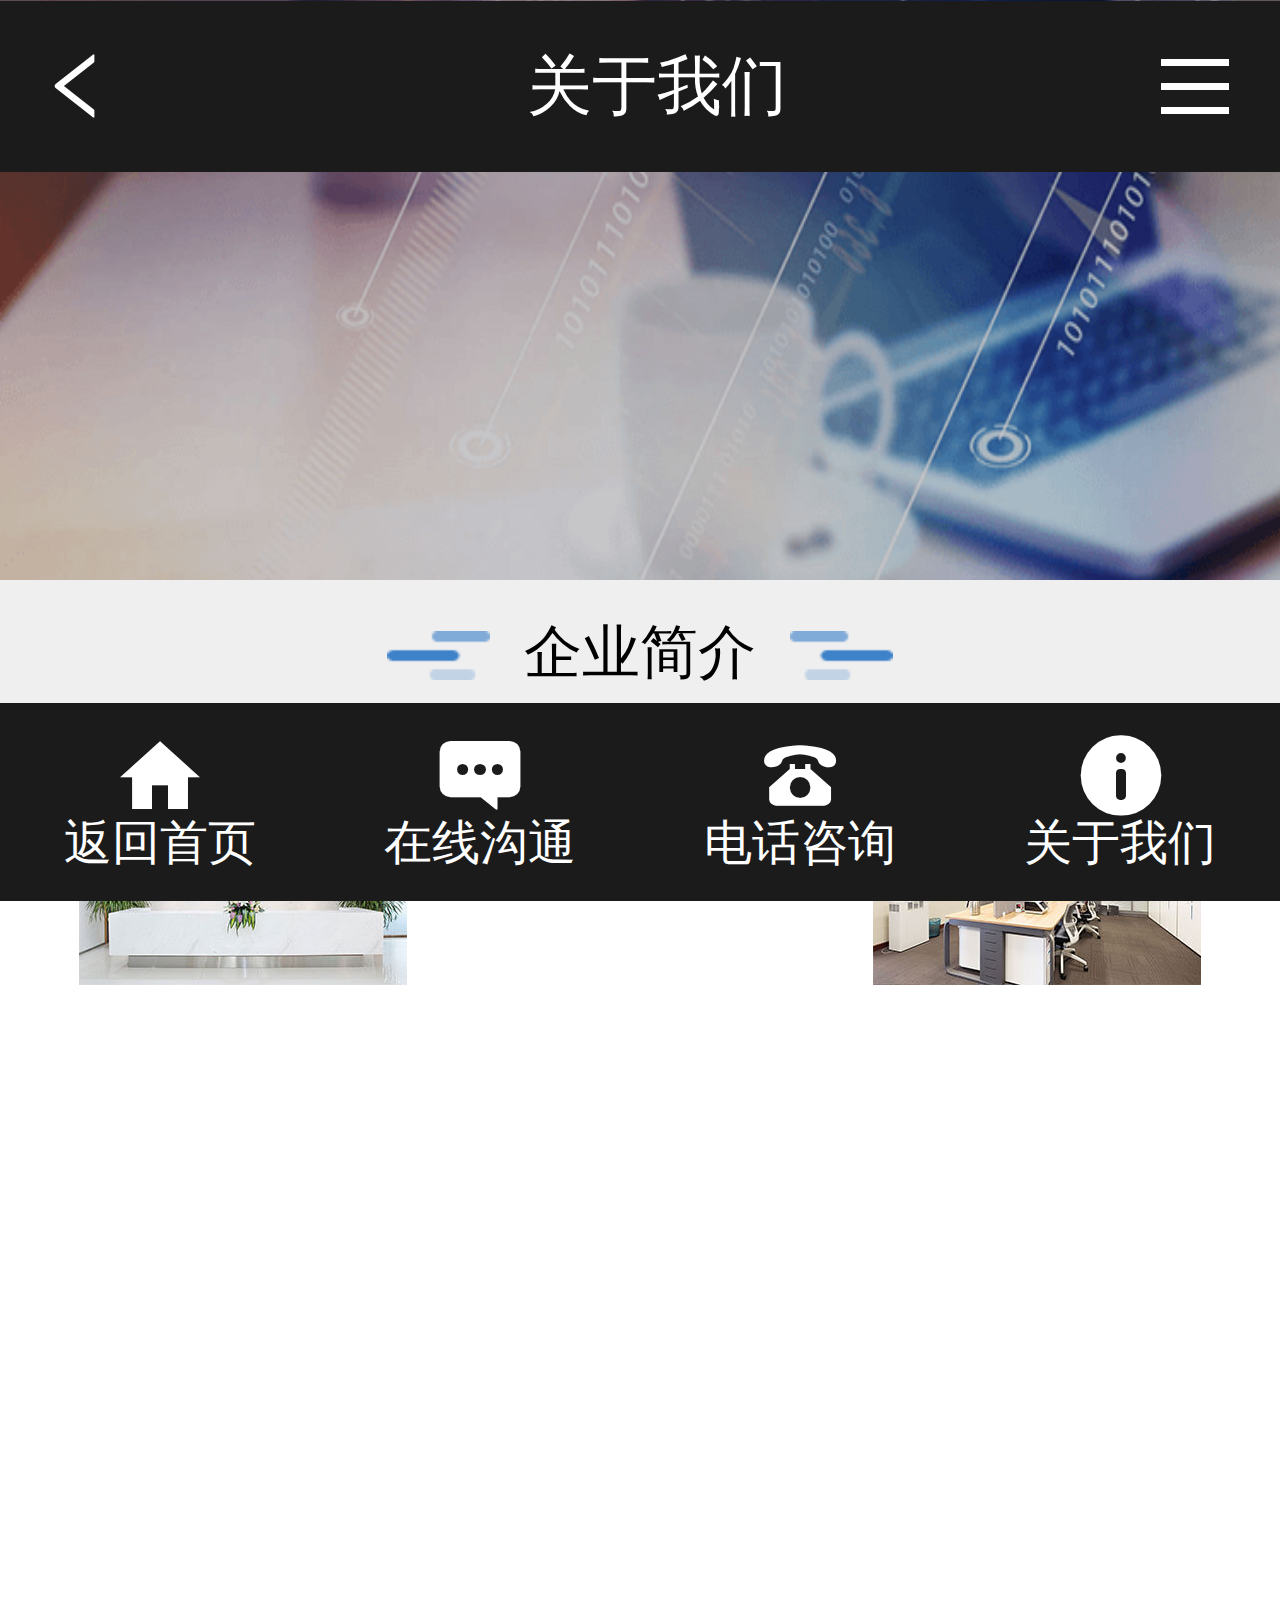
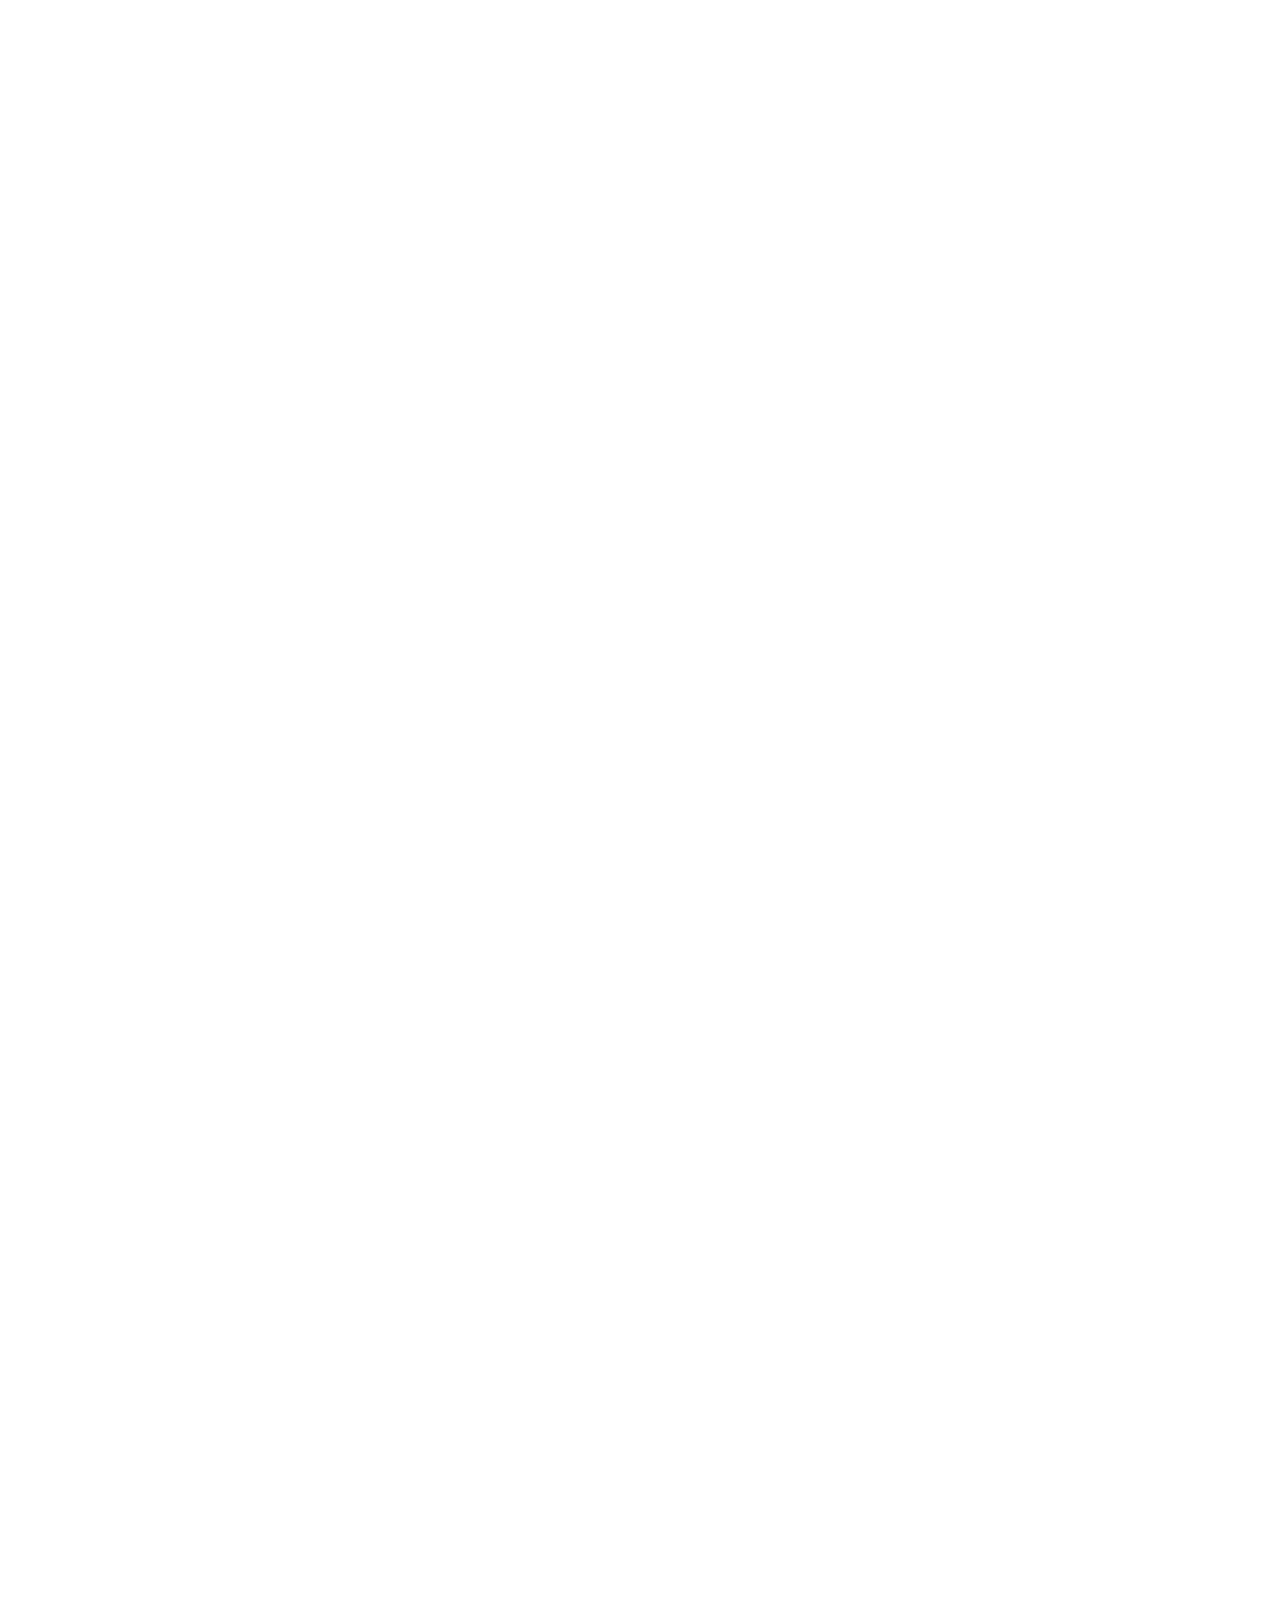
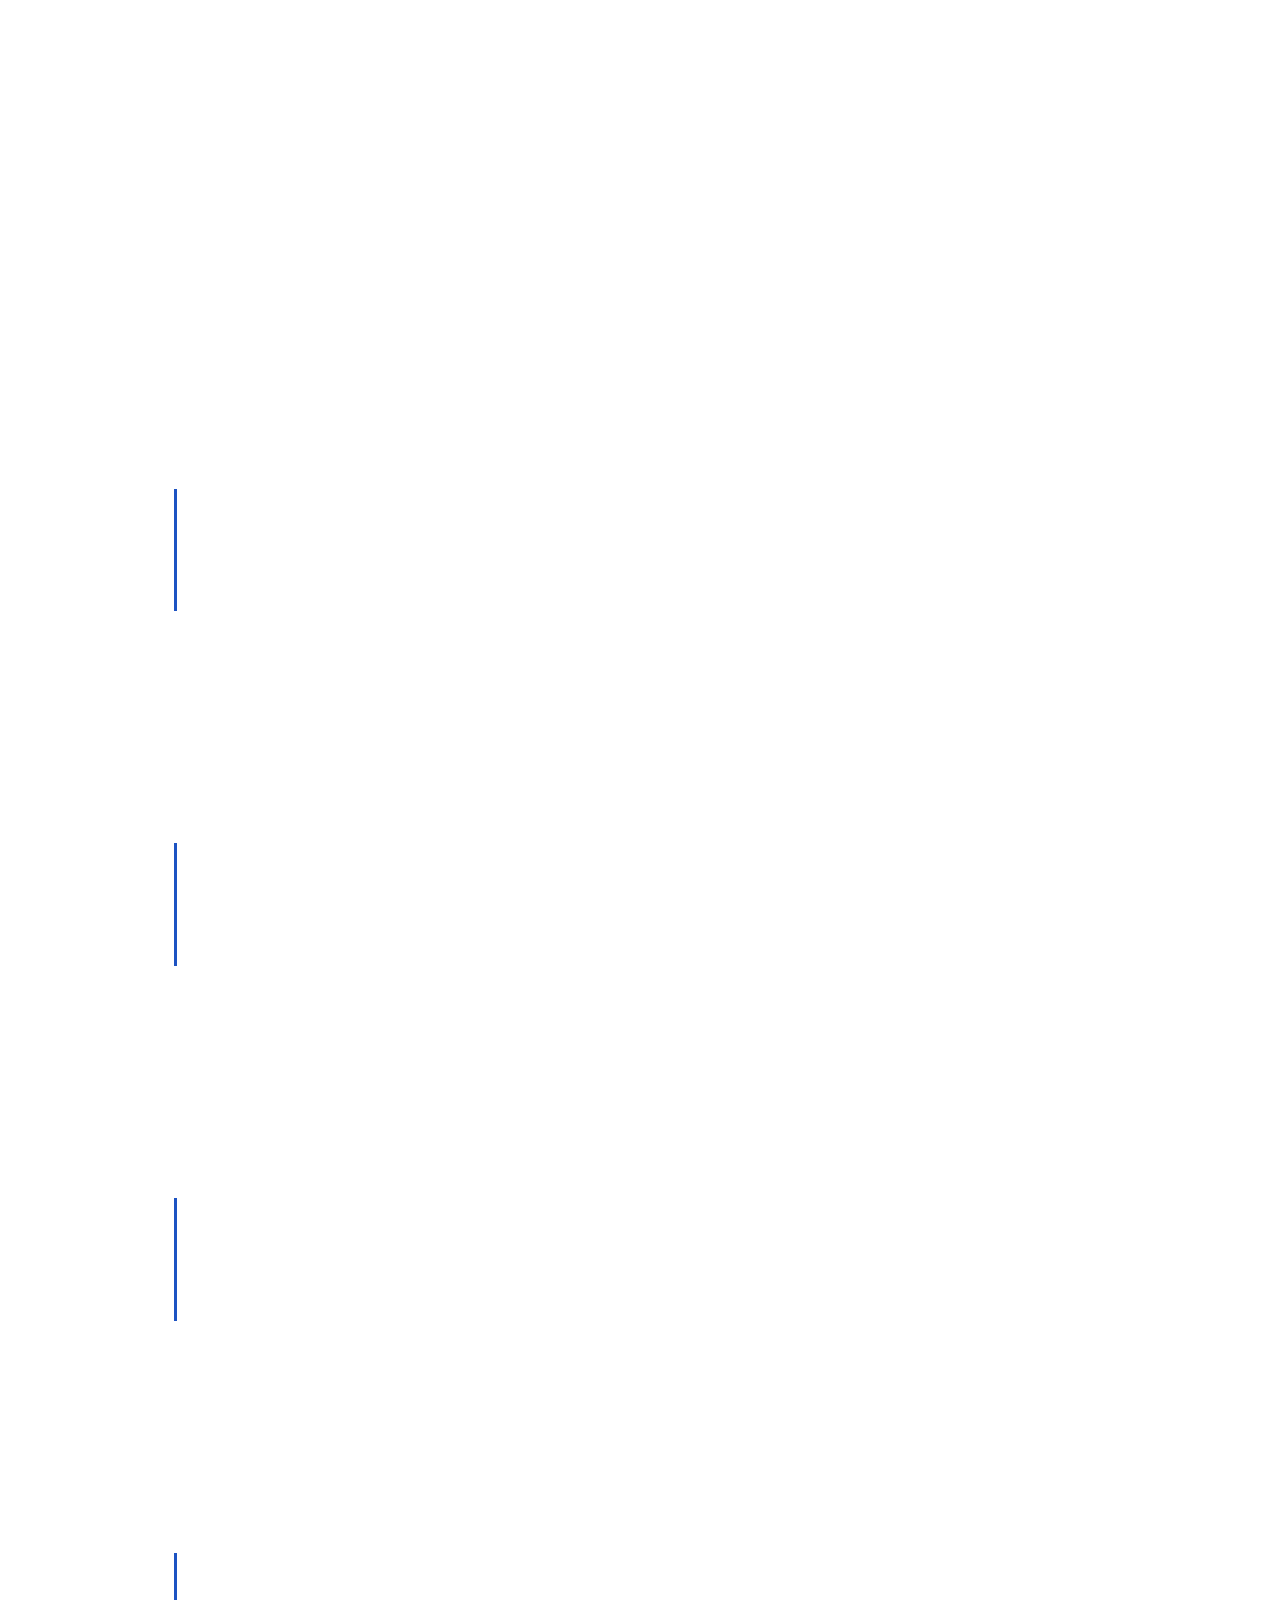
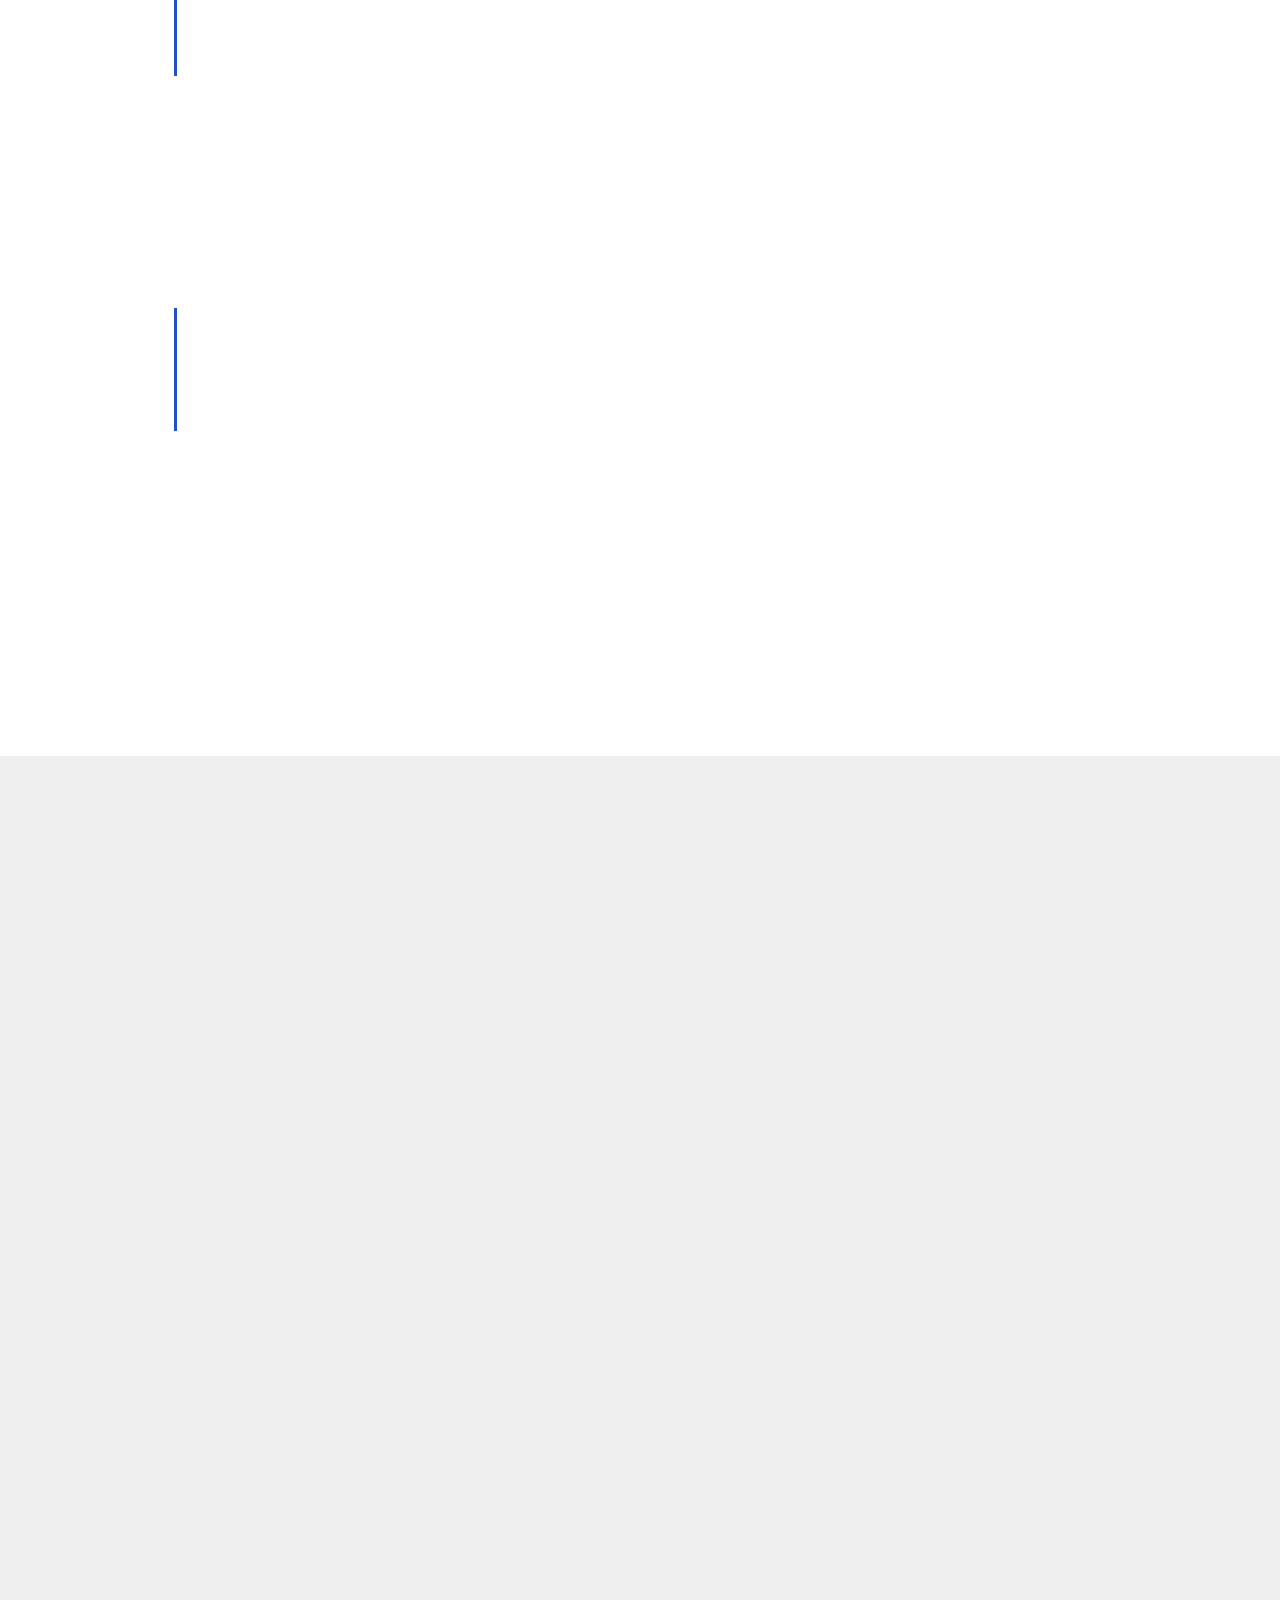
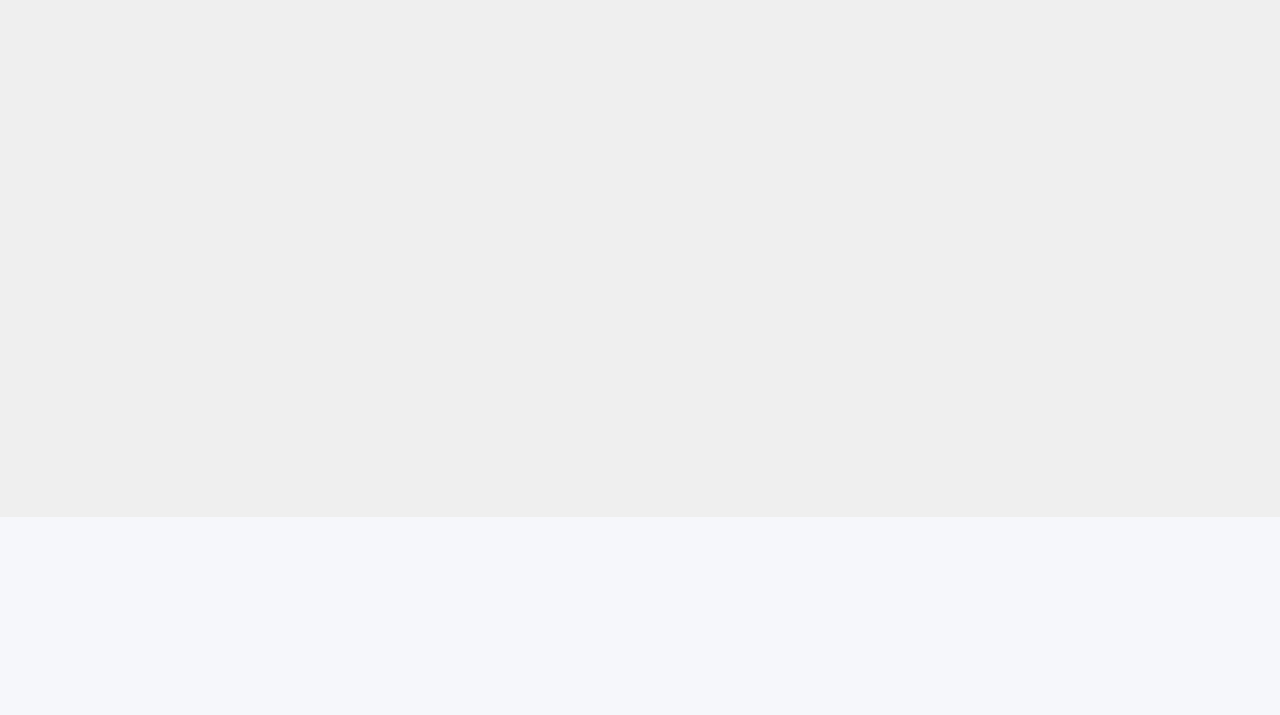
==== commit ca7f8533: "1" ====
--- a/lbtMobile/about_us.html
+++ b/lbtMobile/about_us.html
@@ -62,7 +62,7 @@
 				<a href="Quality_service.html"><i class="nav-icon  biticon biticon-xihuan"></i><span>品质服务</span></a>
 			</li>
 			<li class="nav-list">
-				<a href="javascript:;"><i class="nav-icon  biticon biticon-yonghuming"></i><span>关于我们</span></a>
+				<a href="about_us.html"><i class="nav-icon  biticon biticon-yonghuming"></i><span>关于我们</span></a>
 			</li>
 			<li class="nav-list">
 				<a href="News.html"><i class="nav-icon  biticon biticon-liebiaodaohang_zixun"></i><span>行业咨讯</span></a>
@@ -74,7 +74,7 @@
 				<li><a href=""><p><i class="footer-icon biticon biticon-htmal5icon06"></i></p><span>返回首页</span></a></li>
 				<li><a href=""><p><i class="footer-icon biticon biticon-tubiao313"></i></p><span>在线沟通</span></a></li>
 				<li><a href="tel:400-109-3531"><p><i class="footer-icon biticon biticon-dianhuaguhua"></i></p><span>电话咨询</span></a></li>
-				<li><a href=""><p><i class="footer-icon biticon biticon-guanyuwomen1"></i></p><span>关于我们</span></a></li>
+				<li><a href="about_us.html"><p><i class="footer-icon biticon biticon-guanyuwomen1"></i></p><span>关于我们</span></a></li>
 			</ul>
 		</section>
 		<!-- 底部导航 //-->
@@ -160,8 +160,6 @@
         level: 17, //  选填--地图级别--(默认15)
         zoom: true, // 选填--是否启用鼠标滚轮缩放功能--(默认false)【新增】
         type: ["地图", "卫星", "三维"], // 选填--显示地图类型--(默认不显示)【新增】
-        width: 310, // 选填--信息窗口width--(默认自动调整)
-        height: 100, // 选填--信息窗口height--(默认自动调整)
     });
 	</script>
 </body>
--- a/lbtMobile/css/home.css
+++ b/lbtMobile/css/home.css
@@ -760,12 +760,12 @@
     vertical-align: middle;
 }
 .fzlc_text li span:before{
-    width: 1.4rem;
-    height: 1.4rem;
+    width: 1.41rem;
+    height: 1.41rem;
     content: "";
     border-radius: 50%;
-    top: -.04rem;
-    left: -.04rem;
+    top: -.05rem;
+    left: -.05rem;
     position: absolute;
     border:.01rem solid #1d53c2;
     z-index: 2;
@@ -776,8 +776,8 @@
     height: 1.5rem;
     content: "";
     border-radius: 50%;
-    top: -.08rem;
-    left: -.08rem;
+    top: -.07rem;
+    left: -.07rem;
     position: absolute;
     z-index: 1;
     -moz-box-shadow:0px 0px 10px #1d53c2;
@@ -809,15 +809,15 @@
 /*百度地图*/
 #baiduMap{
     width: 100%;
-    height: 5rem;
+    height: 7rem;
 }
 #baiduMap .baiduMap_title{
-    line-height: 32px;
-    font-size: 14px;
+    line-height: .4rem;
+    font-size: .18rem;
     font-weight: bold;
 }
 
 #baiduMap .baiduMap_text{
-    line-height: 32px;
-    font-size: 14px;
-}
+    line-height: .3rem;
+    font-size: .14rem;
+}
